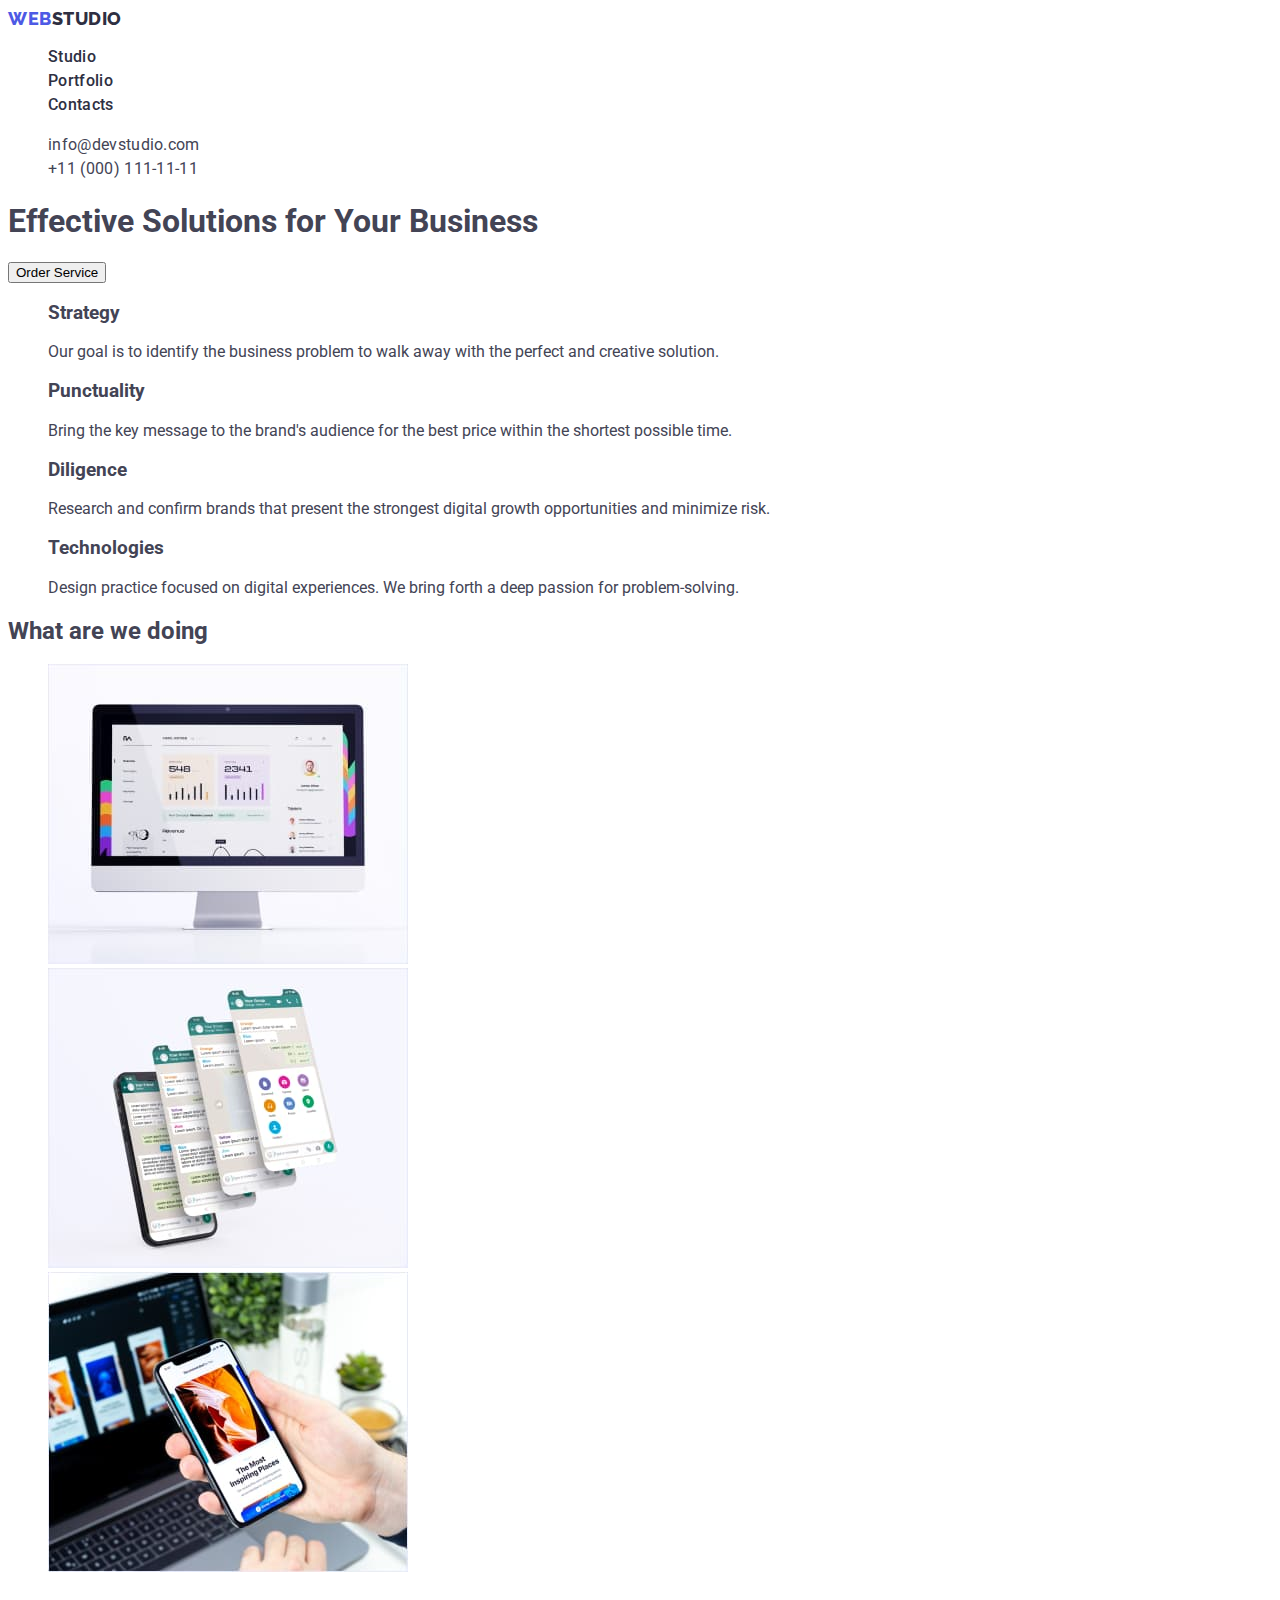
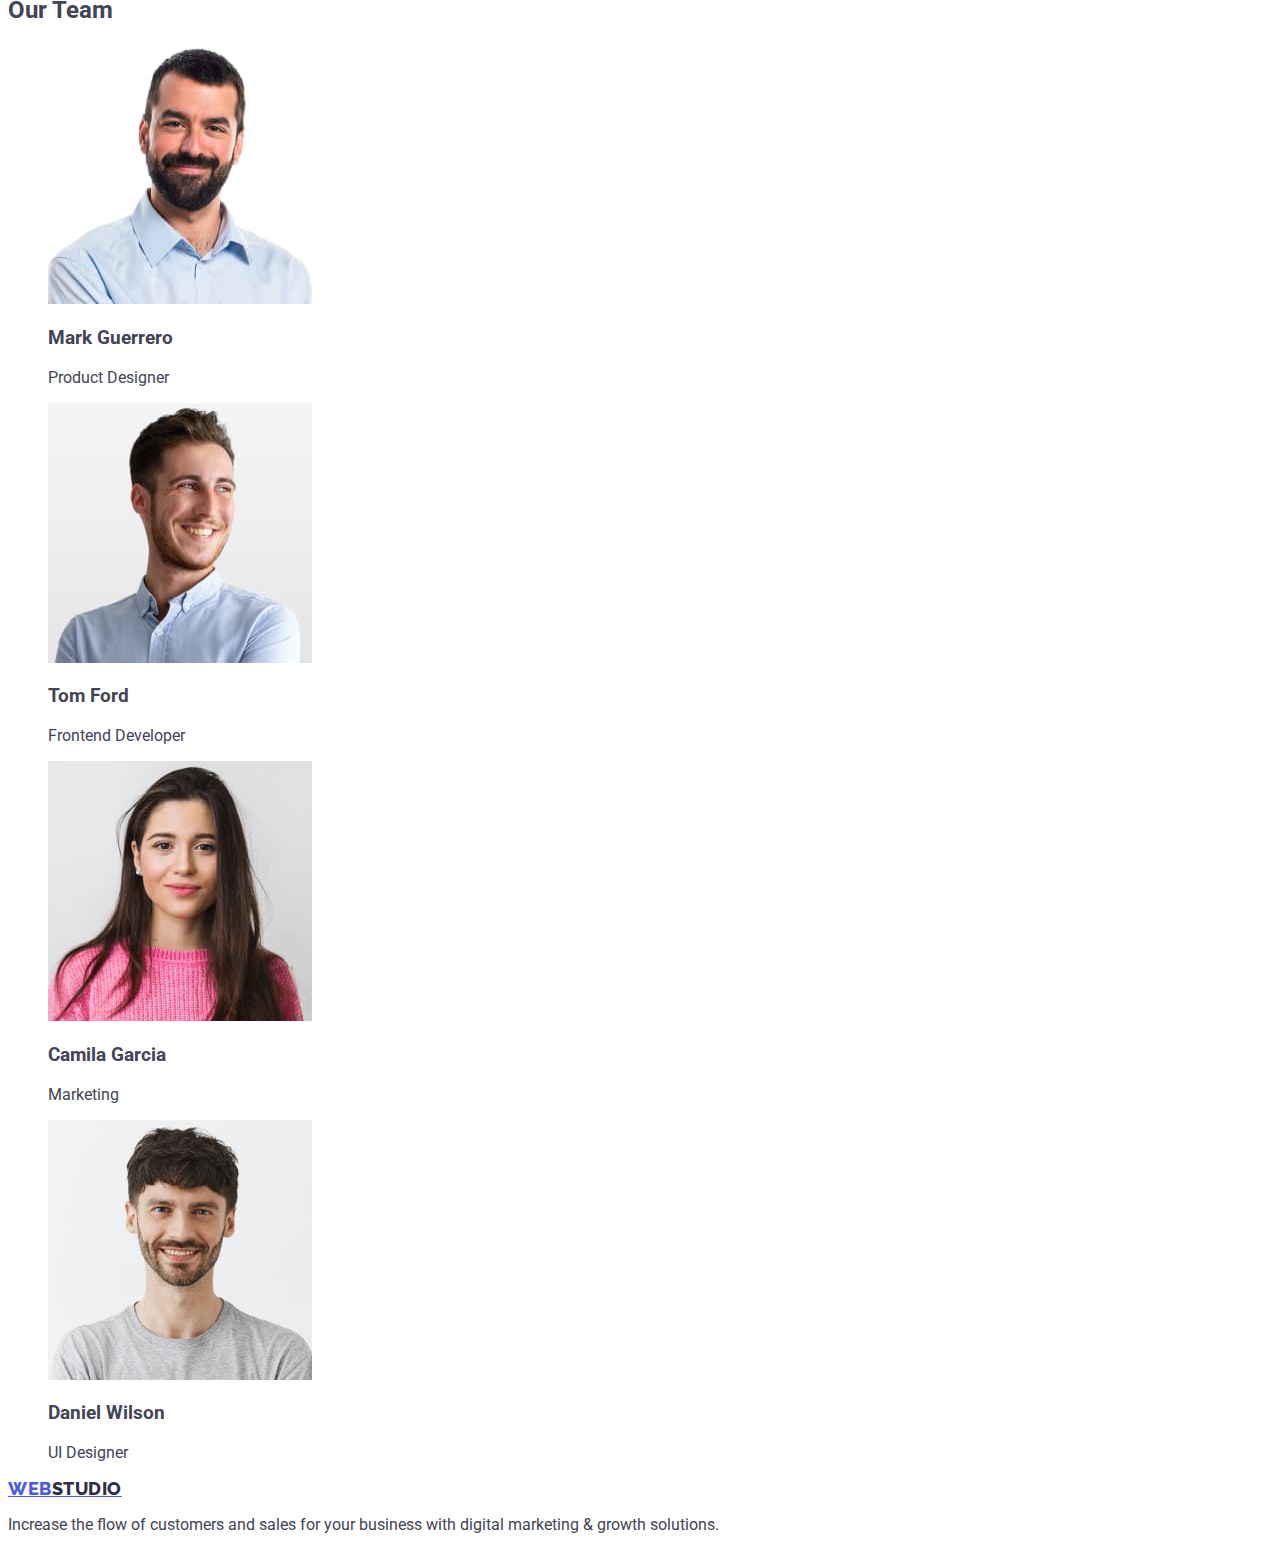
==== index.html @ cd7b29d9 "commit" ====
<!DOCTYPE html>
<html lang="en">
<head>
    <meta charset="UTF-8">
    <meta http-equiv="X-UA-Compatible" content="IE=edge">
    <meta name="viewport" content="width=device-width, initial-scale=1.0">
    <title>WebStudio</title>
    <link rel="preconnect" href="https://fonts.googleapis.com">
    <link rel="preconnect" href="https://fonts.gstatic.com" crossorigin>
    <link href="https://fonts.googleapis.com/css2?family=Raleway:wght@800&family=Roboto:wght@400;500;700;900&display=swap"
      rel="stylesheet">
    <link rel="stylesheet" href="./css/styles.css">
</head>
<body>
  <header class="page-header">
    <nav class="page-nav list">
    <a class="logo link" href="./index.html">Web<span class="logo-span">Studio</span></a>
    <ul class="menu list">
      <li class="menu-item">
        <a class="menu-link link" href="./index.html">Studio</a>
      </li>
      <li class="menu-item">
        <a class="menu-link link" href="./portfolio.html">Portfolio</a>
      </li>
      <li class="menu-item">
        <a class="menu-link link" href="">Contacts</a>
      </li>
    </ul>
    </nav>
    <address class="page-address">
<ul class="contact list">
  <li>
    <a class="contact-info link" href="mailto:info@devstudio.com">info@devstudio.com</a></li>
  <li>
    <a class="contact-info link" href="tel:+110001111111">+11 (000) 111-11-11</a></li>
</ul>
</address>
  </header>
  <main>
    <section>
<h1>Effective Solutions
for Your Business</h1>
<button class="modal-btn" type="button">Order Service</button>
    </section>
    <section>
      <h2 hidden></h2>
      <ul class="list">
        <li>
          <h3>Strategy</h3>
          <p>Our goal is to identify the business
          problem to walk away with the perfect and creative solution.</p>
        </li>
        <li>
          <h3>Punctuality</h3>
          <p>Bring the key message to the brand's audience for the best price within the shortest possible time.</p>
        </li>
        <li>
          <h3>Diligence</h3>
          <p>Research and confirm brands that present the strongest digital growth opportunities and minimize risk.</p>
        </li>
        <li>
          <h3>Technologies</h3>
          <p>Design practice focused on digital experiences. We bring forth a deep passion for problem-solving.</p>
        </li>
      </ul>
    </section>
    <section>
      <h2>What are we doing</h2>
      <ul class="list">
        <li>
         <img src="./images/section_3/img_1.jpg" alt="computer" width="360" height="300"></li>
        <li>
          <img src="./images/section_3/img_2.jpg" alt="application" width="360" height="300"></li>
        <li>
         <img src="./images/section_3/img_3.jpg" alt="telephone" width="360" height="300"></li>
      </ul>
    </section>
    <section>
      <h2>Our Team</h2>
      <ul class="list">
        <li>
          <img src="./images/team/mark_guerrero.jpg" alt="photo product designer" width="264" height="260">
          <h3>Mark Guerrero</h3>
          <p>Product Designer</p>
        </li>
        <li>
          <img src="./images/team/tom_ford.jpg" alt="photo frontend developer " width="264" height="260">
          <h3>Tom Ford</h3>
          <p>Frontend Developer</p>
          </li>
        <li>
          <img src="./images/team/camila_garcia.jpg" alt="photo marketing" width="264" height="260">
          <h3>Camila Garcia</h3>
          <p>Marketing</p>
        </li>
        <li>
          <img src="./images/team/daniel_wilson.jpg" alt="photo UI designer" width="264" height="260">
          <h3>Daniel Wilson</h3>
          <p>UI Designer</p>
        </li>
      </ul>
    </section>
  </main>
  <footer>
<a class="logo" href="./index.html">Web<span class="logo-span">Studio</span></a>
<p>Increase the flow of customers and sales for your business with digital marketing & growth solutions.</p>
  </footer>
</body>
</html>
---- css/styles.css ----
body {
font-family: "Roboto", sans-serif;
color: #434455; 
}
.list {
    list-style: none;
}
.link {
    text-decoration: none;
}
.logo {
font-family: 'Raleway', sans-serif;
font-weight: 800;
text-transform: uppercase;
font-size: 18px;
line-height: 1.17;
letter-spacing: 0.03em;
color: #4d5ae5;
}
.logo-span {

color:#2E2F42;
}
.menu-link {
Text style: Body Medium;
font-weight: 500;
Font family: 'Roboto', sans-serif;
Font size: 16px;
Line height: 24px;
line-height: 1.5;
Vertical align: Top;
letter-spacing: 0.02em;
color:#2e2f42;
}
.menu-link:hover,.menu-link:focus {
color: #404bbf;
}
.page-address {
font-style: normal;
Text style: Body;
Font family: Roboto;
Font style: Regular;
Font size: 16px;
Line height: 24px;
Line height: 128%;
Align: Left;
Vertical align: Top;
Letter spacing: 2%;
color: #434455;
}
.contact-info {
color: #434455;
line-height: 1.5;
letter-spacing: 0.02em;
}
.contact-info:hover, .contact-info:focus {
    color: #404bbf;
}
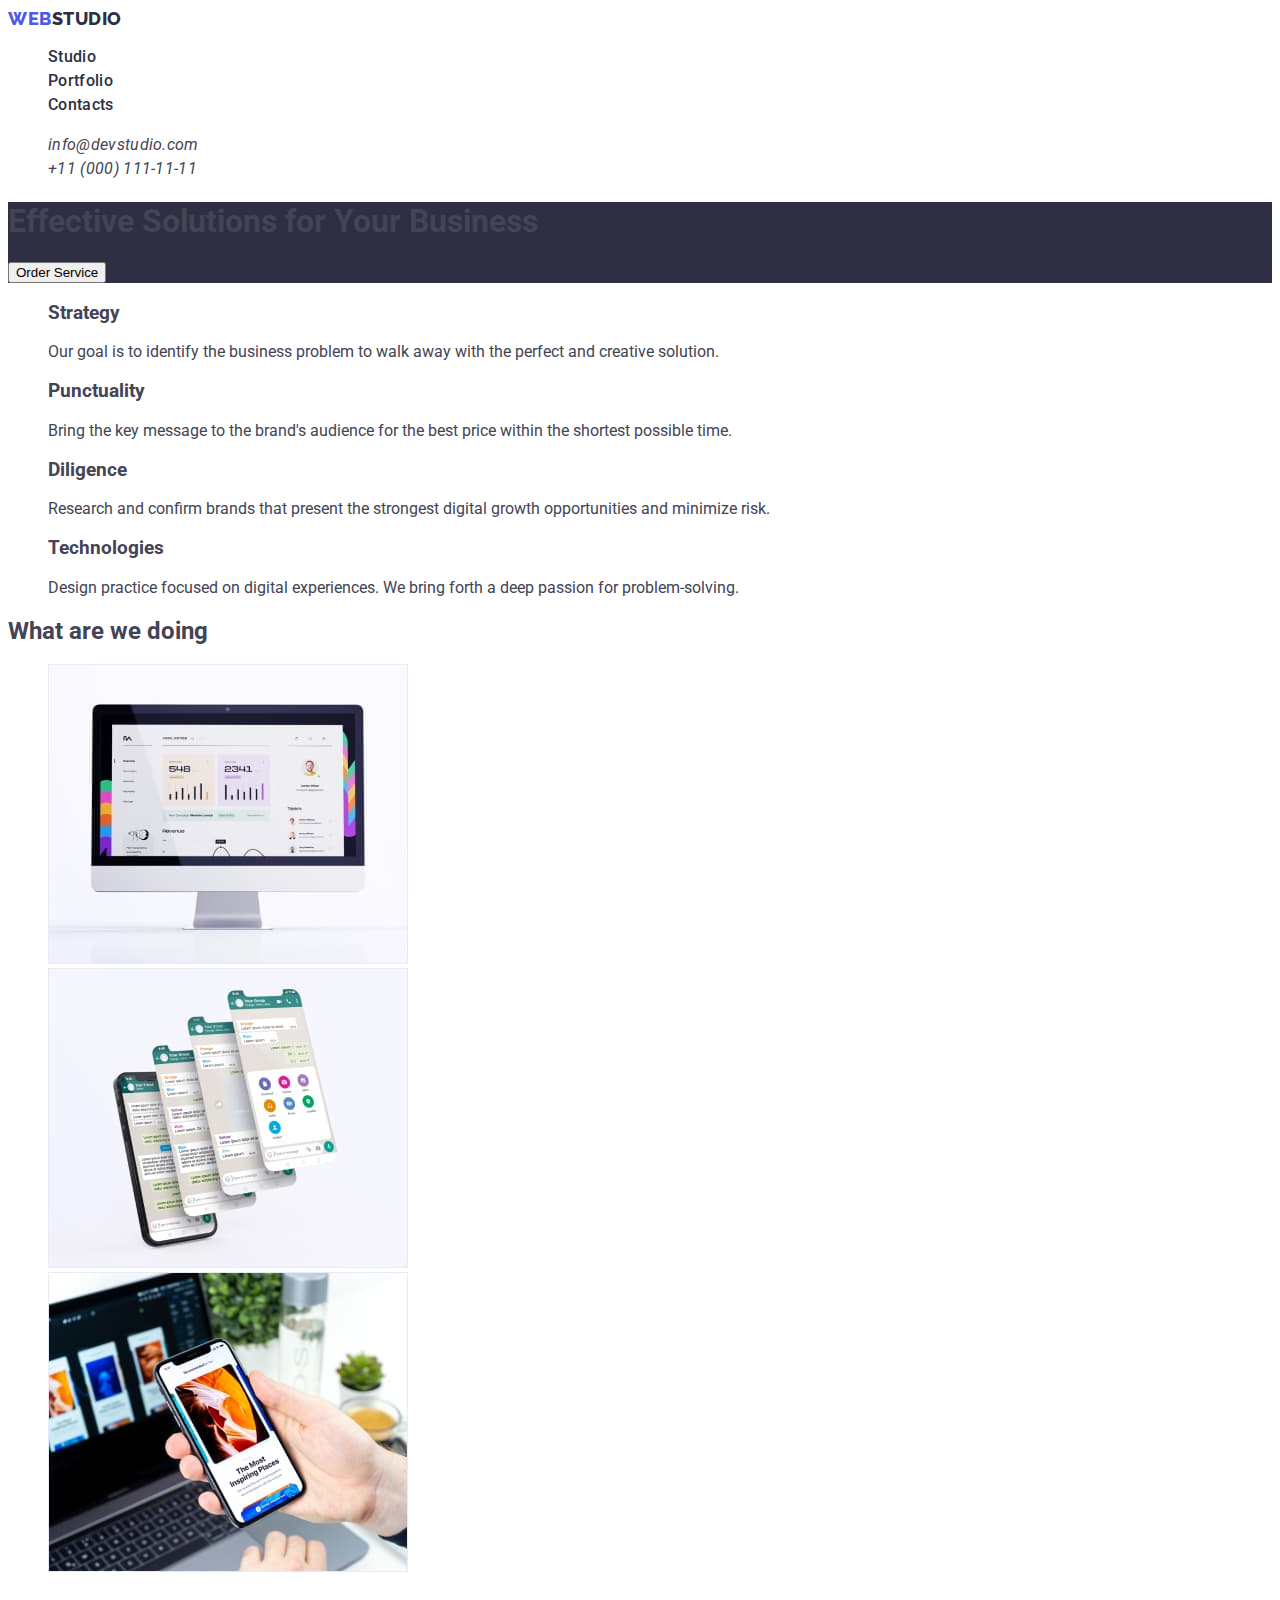
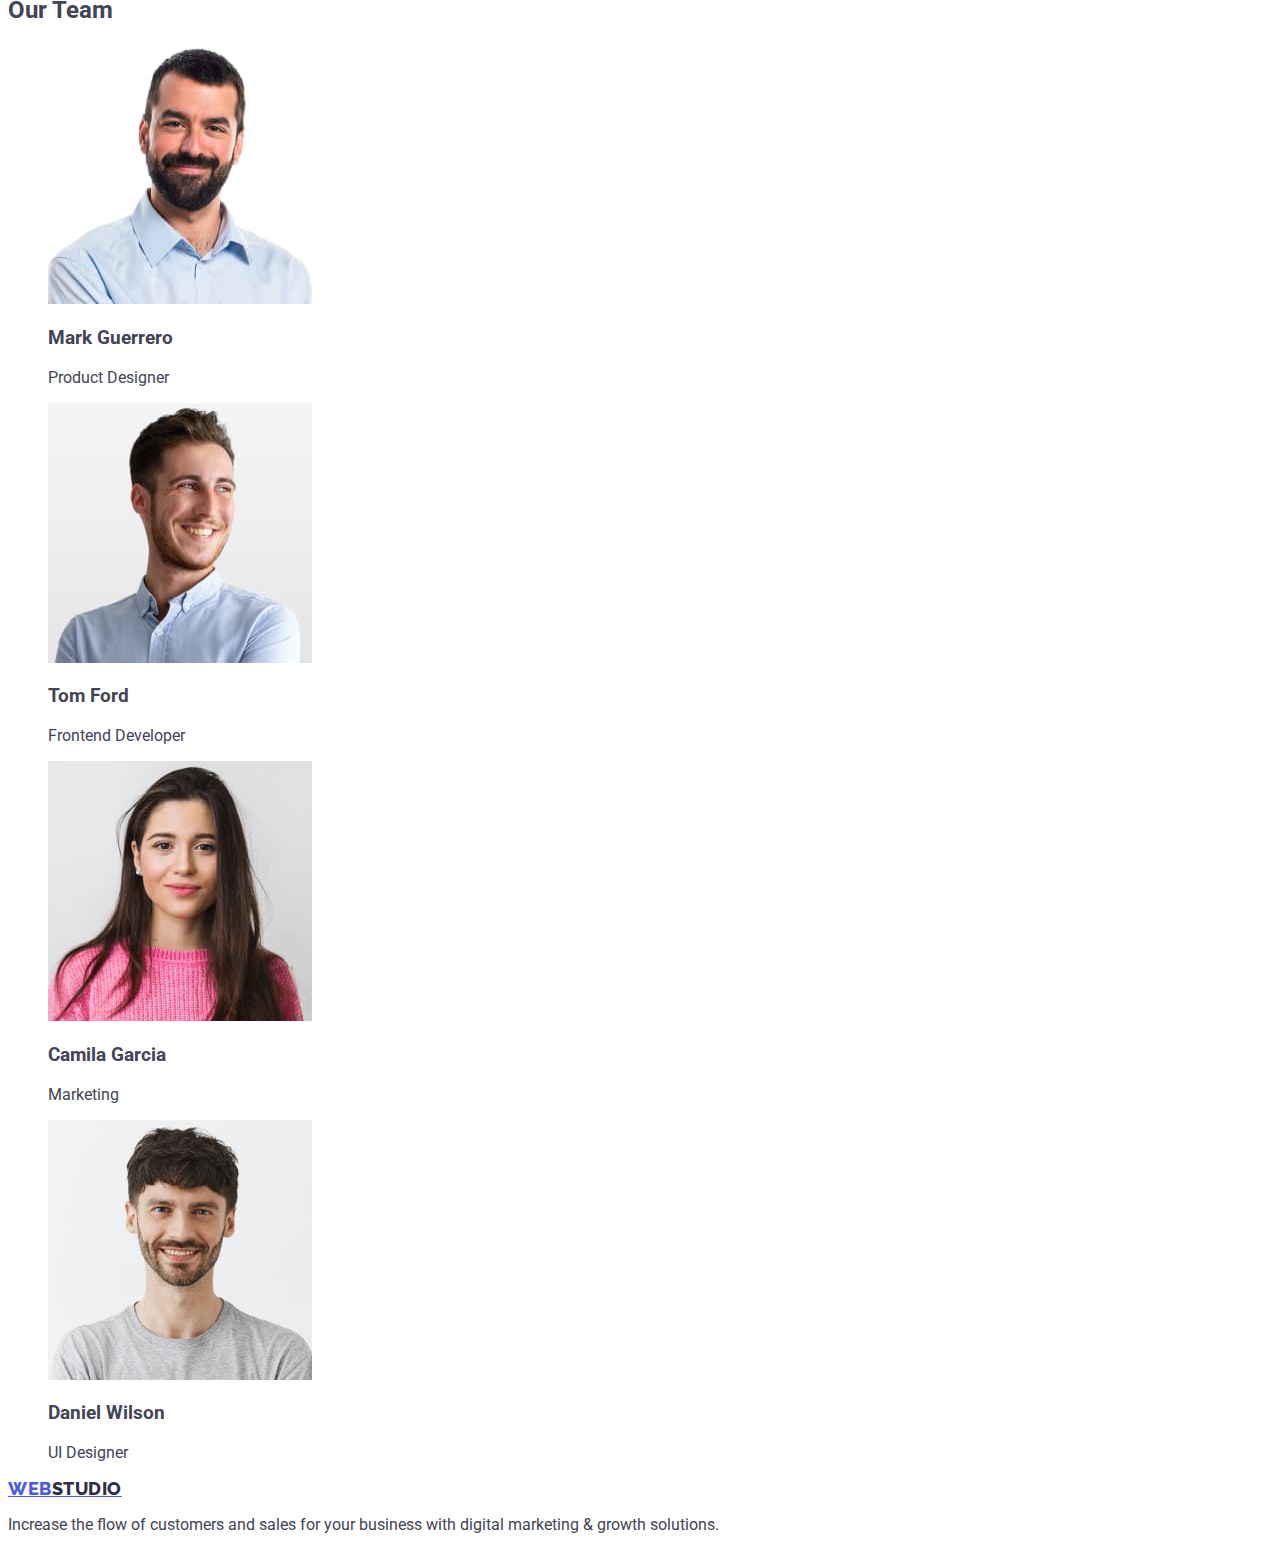
==== commit fe613107: "commit" ====
--- a/index.html
+++ b/index.html
@@ -37,8 +37,8 @@
 </address>
   </header>
   <main>
-    <section>
-<h1>Effective Solutions
+    <section class="hero">
+<h1 class="main title">Effective Solutions
 for Your Business</h1>
 <button class="modal-btn" type="button">Order Service</button>
     </section>
@@ -47,7 +47,7 @@
       <ul class="list">
         <li>
           <h3>Strategy</h3>
-          <p>Our goal is to identify the business
+          <p class="section descriprion">Our goal is to identify the business
           problem to walk away with the perfect and creative solution.</p>
         </li>
         <li>
--- a/css/styles.css
+++ b/css/styles.css
@@ -22,38 +22,51 @@
 color:#2E2F42;
 }
 .menu-link {
-Text style: Body Medium;
 font-weight: 500;
 Font family: 'Roboto', sans-serif;
 Font size: 16px;
 Line height: 24px;
 line-height: 1.5;
-Vertical align: Top;
 letter-spacing: 0.02em;
 color:#2e2f42;
 }
 .menu-link:hover,.menu-link:focus {
 color: #404bbf;
 }
-.page-address {
-font-style: normal;
-Text style: Body;
-Font family: Roboto;
-Font style: Regular;
+.contact-info {
+Font family: 'Roboto', sans-serif;
+color: #434455;
 Font size: 16px;
 Line height: 24px;
-Line height: 128%;
-Align: Left;
-Vertical align: Top;
-Letter spacing: 2%;
-color: #434455;
-}
-.contact-info {
-color: #434455;
 line-height: 1.5;
 letter-spacing: 0.02em;
 }
 .contact-info:hover, .contact-info:focus {
     color: #404bbf;
 }
-
+.hero {
+background-color:#2e2f42;
+}
+.main title {
+Font family: 'Roboto', sans-serif;
+Font size: 56px;
+Line height: 60px;
+Line height: 1,07;
+Letter spacing: 0.02em;
+text-align: center;
+color: #ffffff;
+}
+.modal-btn {
+Font family: 'Roboto', sans-serif;
+font-weight: 500
+Font size: 16px;
+Line height: 24px;
+Line height: 1,5;
+Vertical align: Center
+Letter spacing: 0.04em;
+cursor: pointer;
+}
+.modal-btn:hover,
+.modal-btn:focus {
+background-color: #4D5AE5;
+color: #FFFFFF;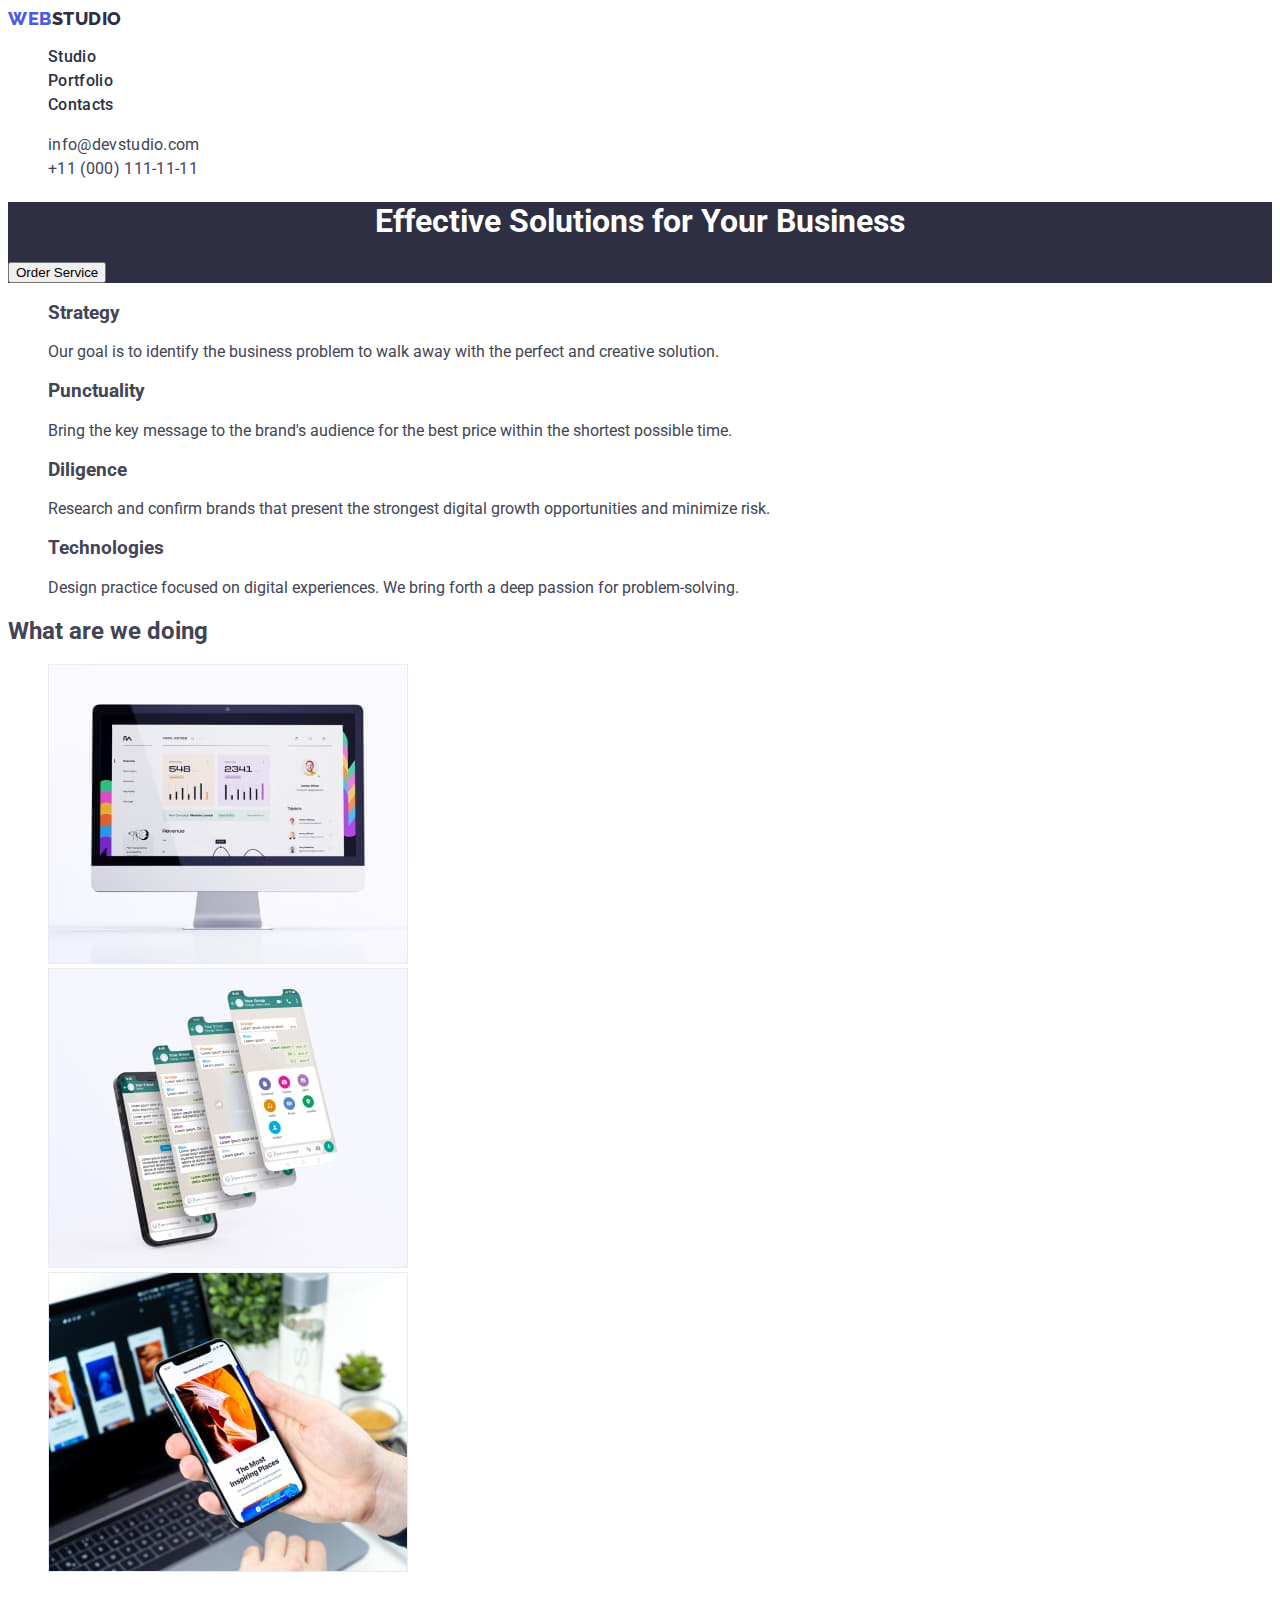
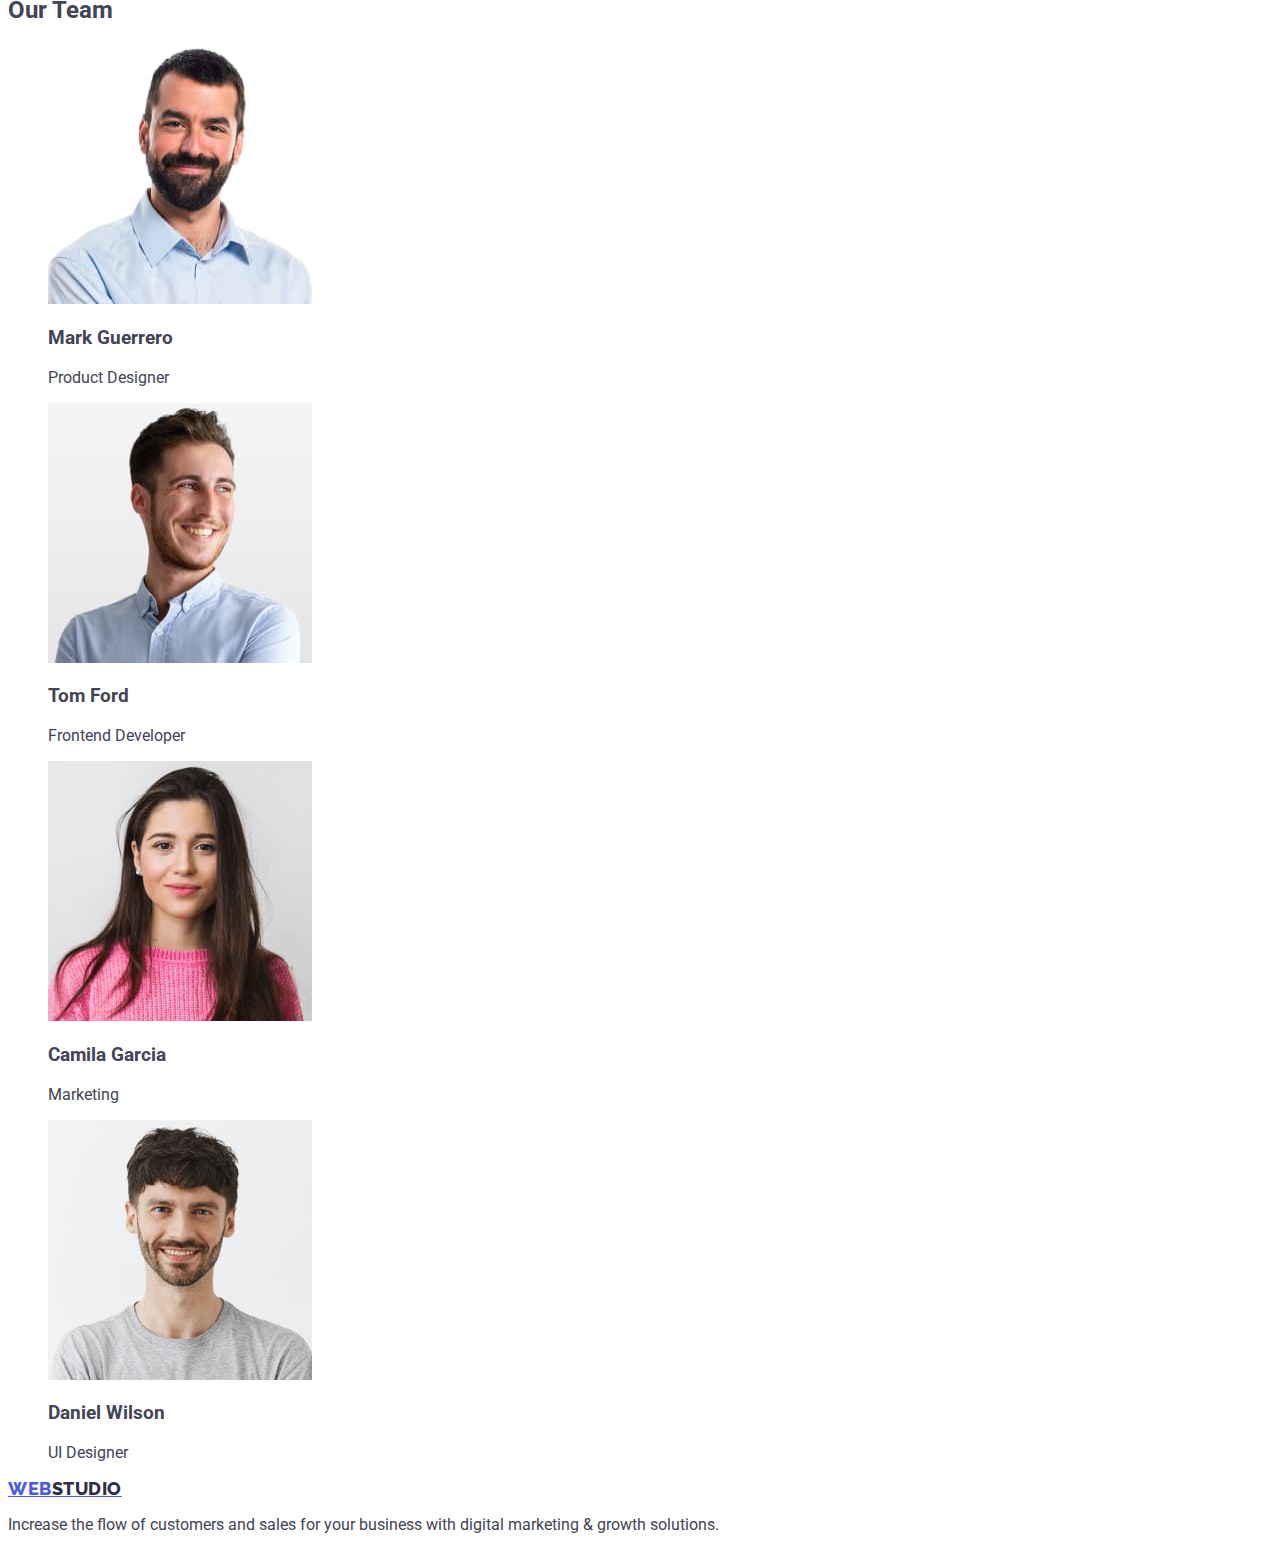
==== commit 4cd4d501: "commit" ====
--- a/index.html
+++ b/index.html
@@ -38,7 +38,7 @@
   </header>
   <main>
     <section class="hero">
-<h1 class="main title">Effective Solutions
+<h1 class="main-title">Effective Solutions
 for Your Business</h1>
 <button class="modal-btn" type="button">Order Service</button>
     </section>
--- a/css/styles.css
+++ b/css/styles.css
@@ -40,6 +40,7 @@
 Line height: 24px;
 line-height: 1.5;
 letter-spacing: 0.02em;
+font-style: normal;
 }
 .contact-info:hover, .contact-info:focus {
     color: #404bbf;
@@ -47,7 +48,7 @@
 .hero {
 background-color:#2e2f42;
 }
-.main title {
+.main-title {
 Font family: 'Roboto', sans-serif;
 Font size: 56px;
 Line height: 60px;
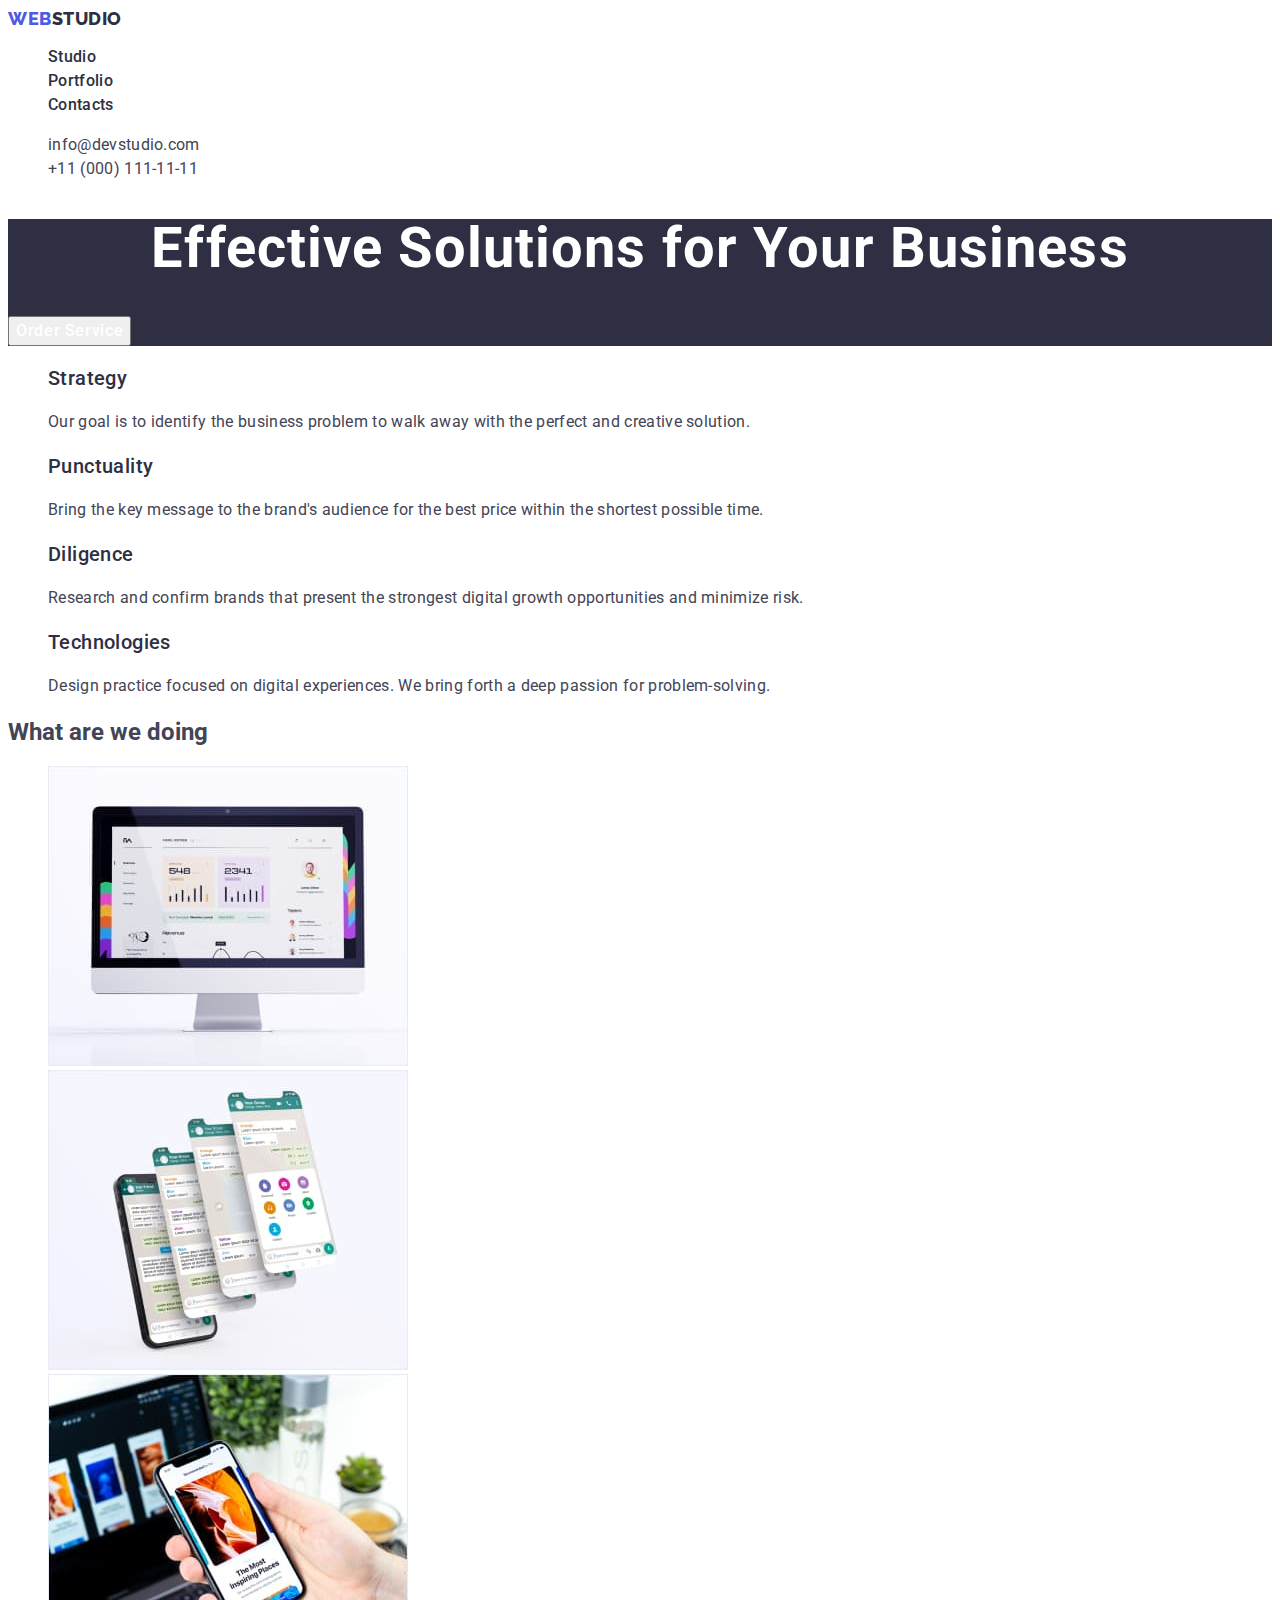
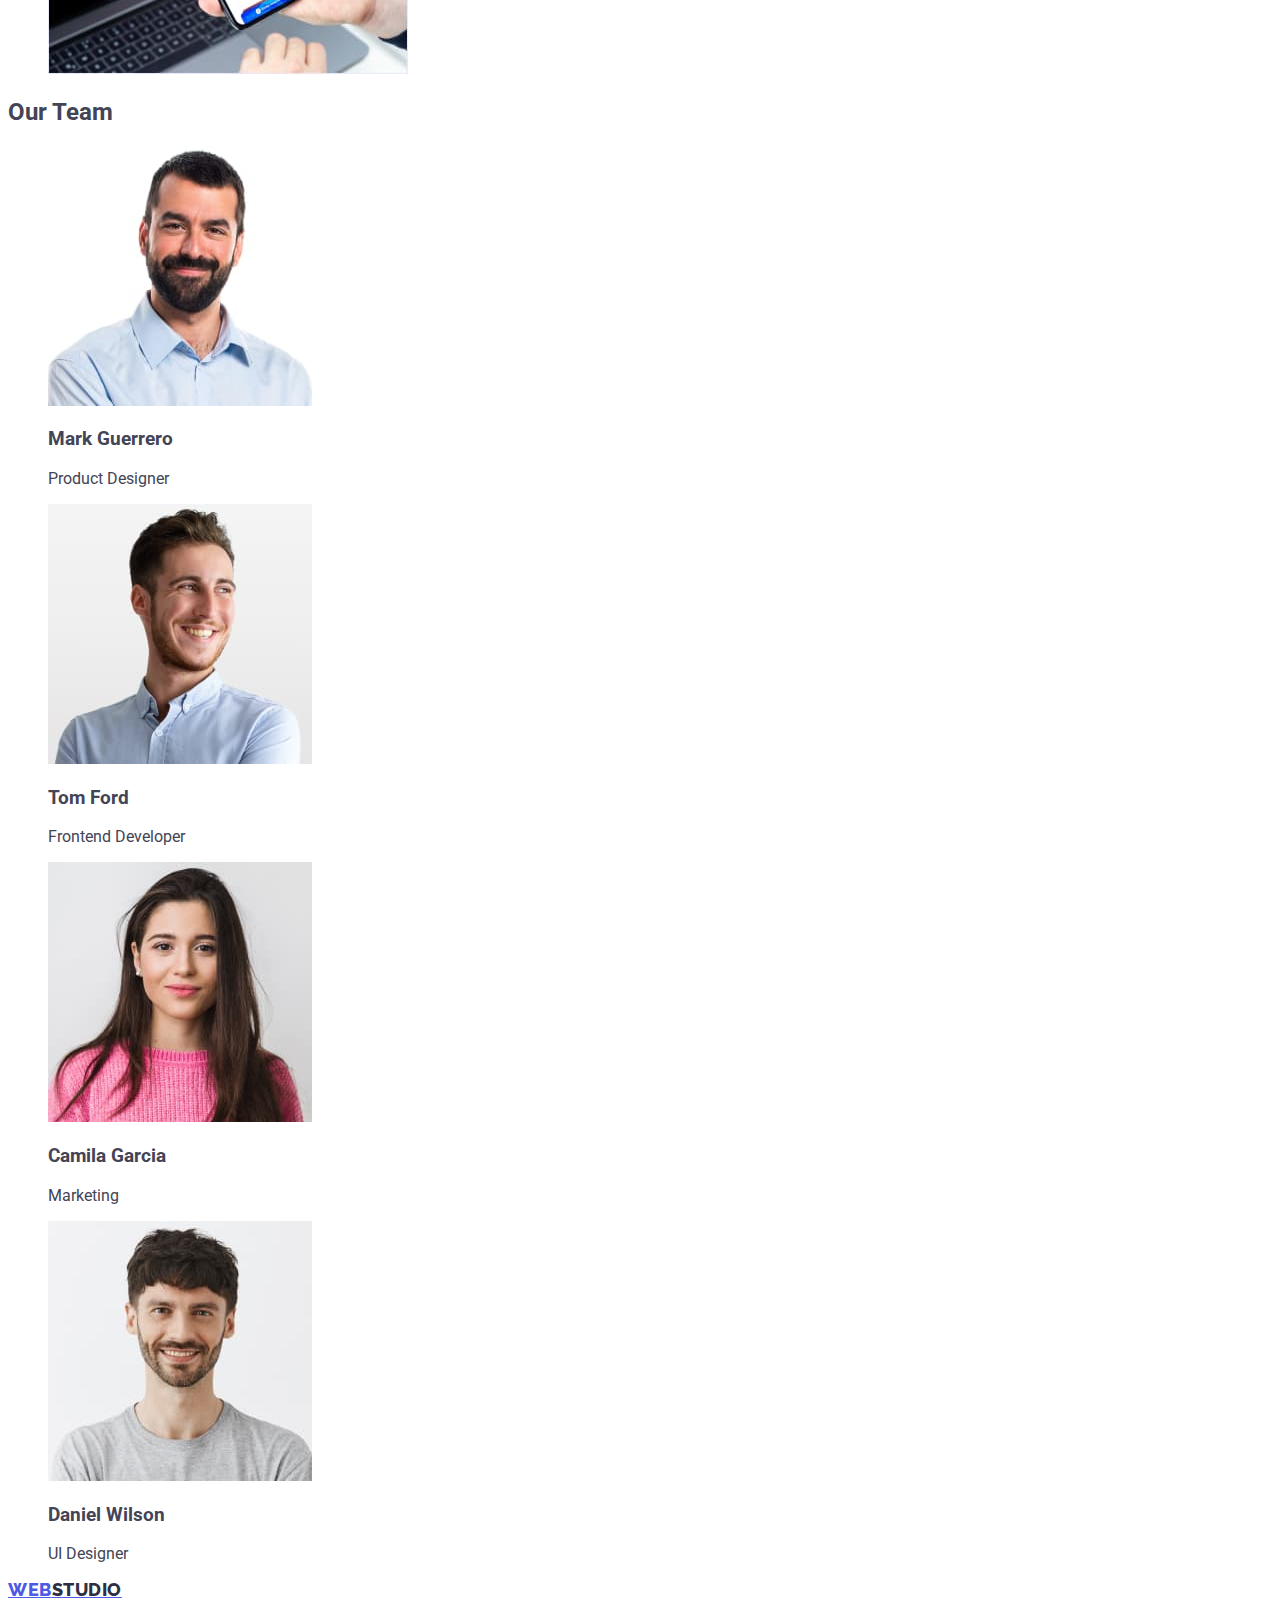
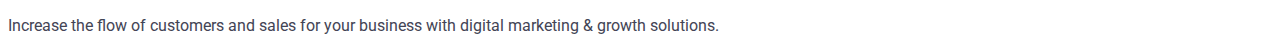
==== commit de01a66d: "commit" ====
--- a/index.html
+++ b/index.html
@@ -42,25 +42,25 @@
 for Your Business</h1>
 <button class="modal-btn" type="button">Order Service</button>
     </section>
-    <section>
+    <section class="solutions">
       <h2 hidden></h2>
       <ul class="list">
         <li>
-          <h3>Strategy</h3>
-          <p class="section descriprion">Our goal is to identify the business
+          <h3 class="name-decisions">Strategy</h3>
+          <p class="description-solutions">Our goal is to identify the business
           problem to walk away with the perfect and creative solution.</p>
         </li>
         <li>
-          <h3>Punctuality</h3>
-          <p>Bring the key message to the brand's audience for the best price within the shortest possible time.</p>
+          <h3 class="name-decisions">Punctuality</h3>
+          <p class="description-solutions">Bring the key message to the brand's audience for the best price within the shortest possible time.</p>
         </li>
         <li>
-          <h3>Diligence</h3>
-          <p>Research and confirm brands that present the strongest digital growth opportunities and minimize risk.</p>
+          <h3 class="name-decisions">Diligence</h3>
+          <p class="description-solutions">Research and confirm brands that present the strongest digital growth opportunities and minimize risk.</p>
         </li>
         <li>
-          <h3>Technologies</h3>
-          <p>Design practice focused on digital experiences. We bring forth a deep passion for problem-solving.</p>
+          <h3 class="name-decisions">Technologies</h3>
+          <p class="description-solutions">Design practice focused on digital experiences. We bring forth a deep passion for problem-solving.</p>
         </li>
       </ul>
     </section>
--- a/css/styles.css
+++ b/css/styles.css
@@ -8,66 +8,109 @@
 .link {
     text-decoration: none;
 }
+
+/* ==========Components =========*/ 
 .logo {
-font-family: 'Raleway', sans-serif;
-font-weight: 800;
-text-transform: uppercase;
-font-size: 18px;
-line-height: 1.17;
-letter-spacing: 0.03em;
-color: #4d5ae5;
+    font-family: 'Raleway', sans-serif;
+    font-weight: 800;
+    text-transform: uppercase;
+    font-size: 18px;
+    line-height: 1.17;
+    letter-spacing: 0.03em;
+    color: #4d5ae5;
 }
+
 .logo-span {
 
-color:#2E2F42;
+    color: #2E2F42;
 }
-.menu-link {
-font-weight: 500;
-Font family: 'Roboto', sans-serif;
-Font size: 16px;
-Line height: 24px;
-line-height: 1.5;
-letter-spacing: 0.02em;
-color:#2e2f42;
+/* ==========/Components =========*/
+/* ========== Hero =========*/
+.hero {
+    background-color: #2e2f42;
 }
-.menu-link:hover,.menu-link:focus {
-color: #404bbf;
-}
-.contact-info {
-Font family: 'Roboto', sans-serif;
-color: #434455;
-Font size: 16px;
-Line height: 24px;
-line-height: 1.5;
-letter-spacing: 0.02em;
-font-style: normal;
-}
-.contact-info:hover, .contact-info:focus {
-    color: #404bbf;
-}
-.hero {
-background-color:#2e2f42;
-}
+
 .main-title {
 Font family: 'Roboto', sans-serif;
-Font size: 56px;
-Line height: 60px;
-Line height: 1,07;
-Letter spacing: 0.02em;
+font-size: 56px;
+line-height: 60px;
+line-height: 1.07;
+letter-spacing: 0.02em;
 text-align: center;
 color: #ffffff;
 }
+
 .modal-btn {
-Font family: 'Roboto', sans-serif;
-font-weight: 500
-Font size: 16px;
-Line height: 24px;
-Line height: 1,5;
-Vertical align: Center
-Letter spacing: 0.04em;
+font-family: 'Roboto', sans-serif;
+font-weight: 500;
+font-size: 16px;
+line-height: 24px;
+line-height: 1.5;
+Vertical align: Center;
+letter-spacing: 0.04em;
 cursor: pointer;
+color: #FFFFFF;
 }
+
 .modal-btn:hover,
 .modal-btn:focus {
-background-color: #4D5AE5;
-color: #FFFFFF;+    background-color: #4D5AE5;
+    color: #FFFFFF;
+}
+/* ========== /Hero =========*/
+
+
+/* ========== Header =========*/
+.menu-link {
+    font-weight: 500;
+    Font family: 'Roboto', sans-serif;
+    Font size: 16px;
+    Line height: 24px;
+    line-height: 1.5;
+    letter-spacing: 0.02em;
+    color: #2e2f42;
+}
+
+.menu-link:hover,
+.menu-link:focus {
+    color: #404bbf;
+}
+
+.page-address {
+    font-style: normal;
+}
+
+.contact-info {
+    Font family: 'Roboto', sans-serif;
+    color: #434455;
+    Font size: 16px;
+    Line height: 24px;
+    line-height: 1.5;
+    letter-spacing: 0.02em;
+}
+
+.contact-info:hover,
+.contact-info:focus {
+    color: #404bbf;
+}
+/* ========== /Header =========*/
+
+.name-decisions {
+font-family: 'Roboto', sans-serif;
+font-weight: 500;
+font-size: 20px;
+line-height: 24px;
+line-height: 1.2;
+Align: Left;
+letter-spacing: 0.02em;
+color: #2e2f42;
+}
+.description-solutions {
+font-family: 'Roboto', sans-serif;
+font-size:16px;
+Line height: 24px;
+line-height: 1.5;
+Align: Left;
+letter-spacing: 0.02em;
+color: #434455;
+}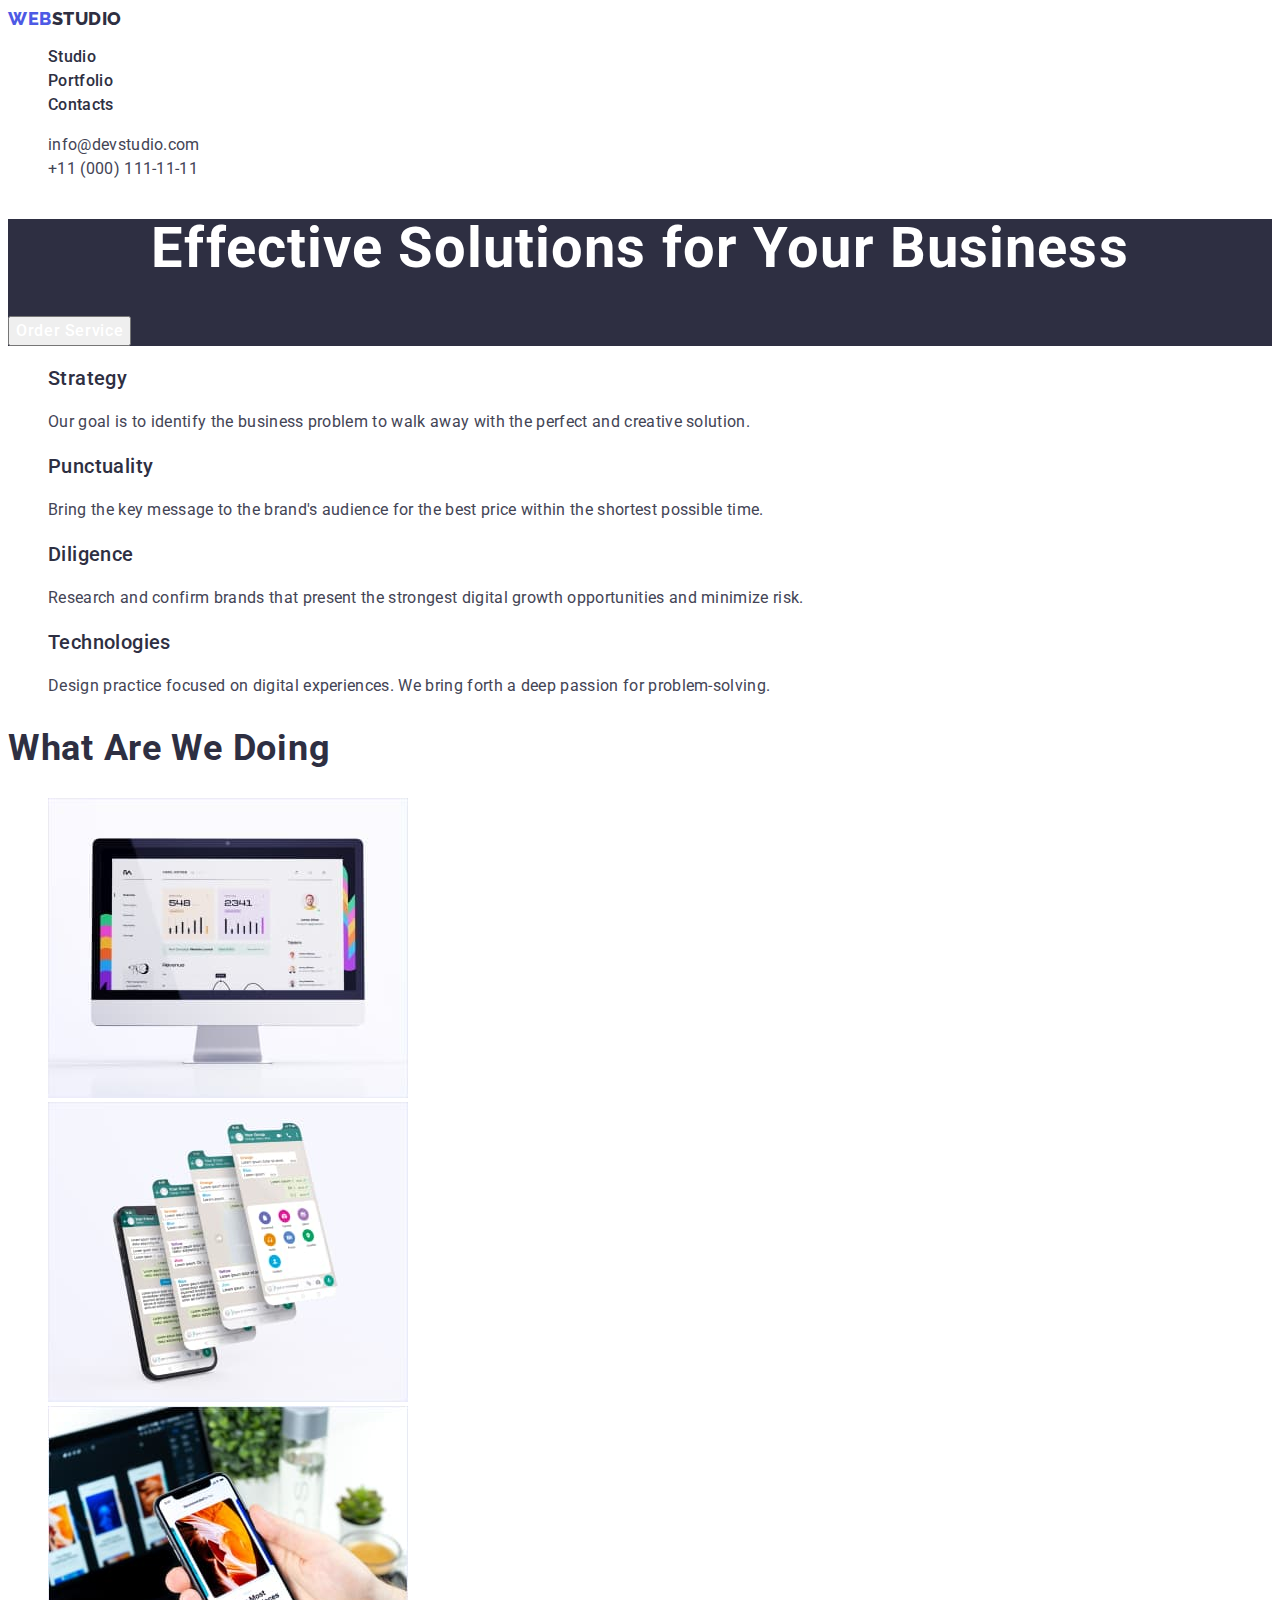
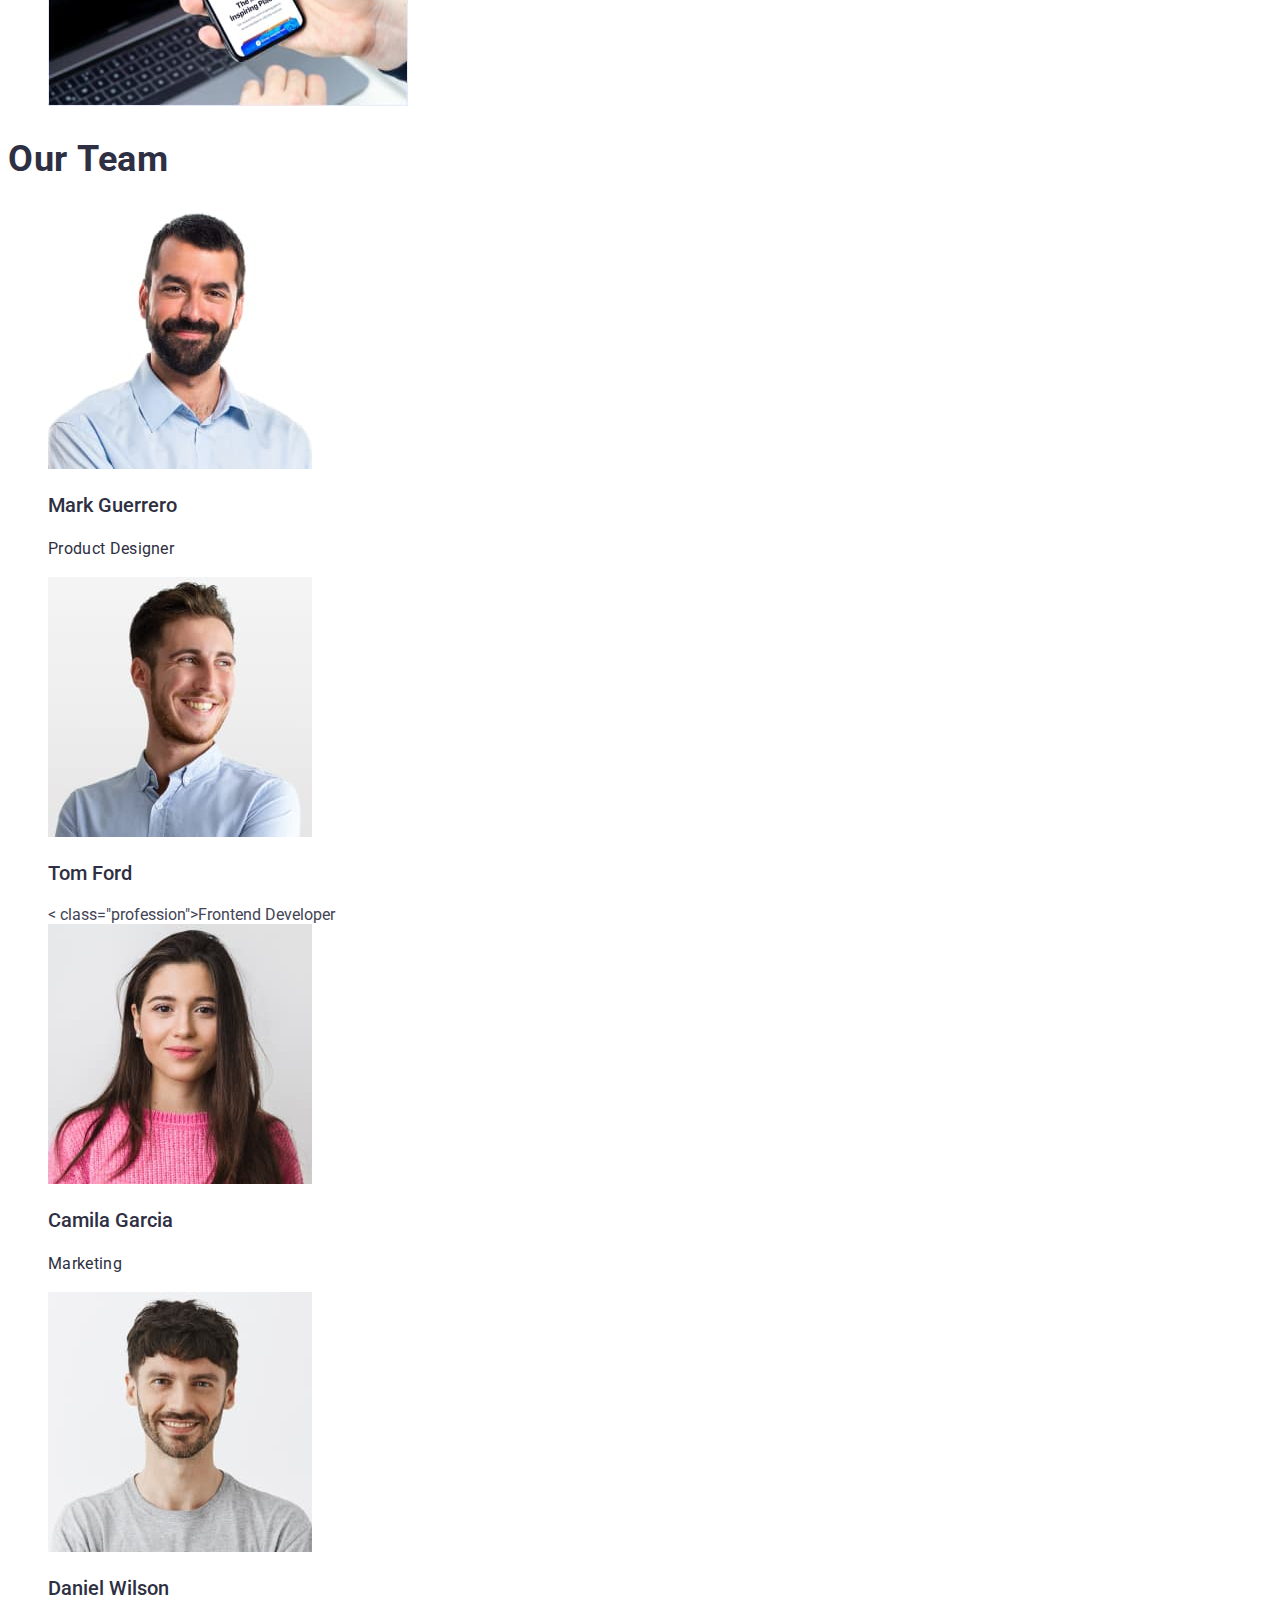
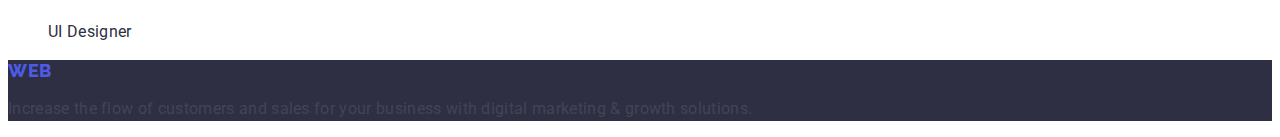
==== commit f5e4ddb7: "commit finich" ====
--- a/index.html
+++ b/index.html
@@ -64,10 +64,10 @@
         </li>
       </ul>
     </section>
-    <section>
-      <h2>What are we doing</h2>
+    <section class="our-solutions">
+      <h2 class="work-options">What are we doing</h2>
       <ul class="list">
-        <li>
+        <li class="photos-works">
          <img src="./images/section_3/img_1.jpg" alt="computer" width="360" height="300"></li>
         <li>
           <img src="./images/section_3/img_2.jpg" alt="application" width="360" height="300"></li>
@@ -75,35 +75,35 @@
          <img src="./images/section_3/img_3.jpg" alt="telephone" width="360" height="300"></li>
       </ul>
     </section>
-    <section>
-      <h2>Our Team</h2>
+    <section class="our-team">
+      <h2 class="team">Our Team</h2>
       <ul class="list">
-        <li>
+        <li class="team-description">
           <img src="./images/team/mark_guerrero.jpg" alt="photo product designer" width="264" height="260">
-          <h3>Mark Guerrero</h3>
-          <p>Product Designer</p>
+          <h3 class="name">Mark Guerrero</h3>
+          <p class="profession">Product Designer</p>
         </li>
         <li>
           <img src="./images/team/tom_ford.jpg" alt="photo frontend developer " width="264" height="260">
-          <h3>Tom Ford</h3>
-          <p>Frontend Developer</p>
+          <h3 class="name">Tom Ford</h3>
+          < class="profession">Frontend Developer</>
           </li>
         <li>
           <img src="./images/team/camila_garcia.jpg" alt="photo marketing" width="264" height="260">
-          <h3>Camila Garcia</h3>
-          <p>Marketing</p>
+          <h3 class="name">Camila Garcia</h3>
+          <p class="profession">Marketing</p>
         </li>
         <li>
           <img src="./images/team/daniel_wilson.jpg" alt="photo UI designer" width="264" height="260">
-          <h3>Daniel Wilson</h3>
-          <p>UI Designer</p>
+          <h3 class="name">Daniel Wilson</h3>
+          <p class="profession">UI Designer</p>
         </li>
       </ul>
     </section>
   </main>
-  <footer>
-<a class="logo" href="./index.html">Web<span class="logo-span">Studio</span></a>
-<p>Increase the flow of customers and sales for your business with digital marketing & growth solutions.</p>
+  <footer class="page-footer">
+<a class="logo link" href="./index.html">Web<span class="logo-span">Studio</span></a>
+<p class="goal">Increase the flow of customers and sales for your business with digital marketing & growth solutions.</p>
   </footer>
 </body>
 </html>--- a/css/styles.css
+++ b/css/styles.css
@@ -107,10 +107,65 @@
 }
 .description-solutions {
 font-family: 'Roboto', sans-serif;
-font-size:16px;
-Line height: 24px;
+font-size: 16px;
+line-height: 24px;
 line-height: 1.5;
 Align: Left;
 letter-spacing: 0.02em;
 color: #434455;
-}+}
+.work-options {
+font-family: 'Roboto', sans-serif;
+font-size: 36px;
+line-height: 40px;
+line-height: 1,1;
+Align: Center;
+text-transform: capitalize;
+letter-spacing: 0.02em;
+color: #2e2f42;
+}
+
+
+.team {
+font-family: 'Roboto', sans-serif;
+font-size: 36px;
+line-height: 40px;
+line-height: 1.1;
+Align: Center;
+letter-spacing: 0.02em;
+color: #2e2f42;
+}
+.name {
+font-family: 'Roboto', sans-serif;
+font-weight: 500;
+font-size: 20px;
+line-height: 24px;
+line-height: 1.2;
+Align: Center
+letter-spacing: 0.02em;
+color: #2e2f42;
+}
+.profession {
+font-family: 'Roboto', sans-serif;
+font-size: 16px;
+line-height: 24px;
+line-height: 1.5;
+Align: Center;
+letter-spacing: 0.02em;
+color: #2e2f42;
+}
+
+.page-footer {
+background-color: #2e2f42;
+}
+
+.goal {
+font-family: 'Roboto', sans-serif;
+font-size: 16px; 
+line-height: 24px;
+line-height: 1.5;
+Align: Left;
+letter-spacing: 0.02em;
+}
+
+
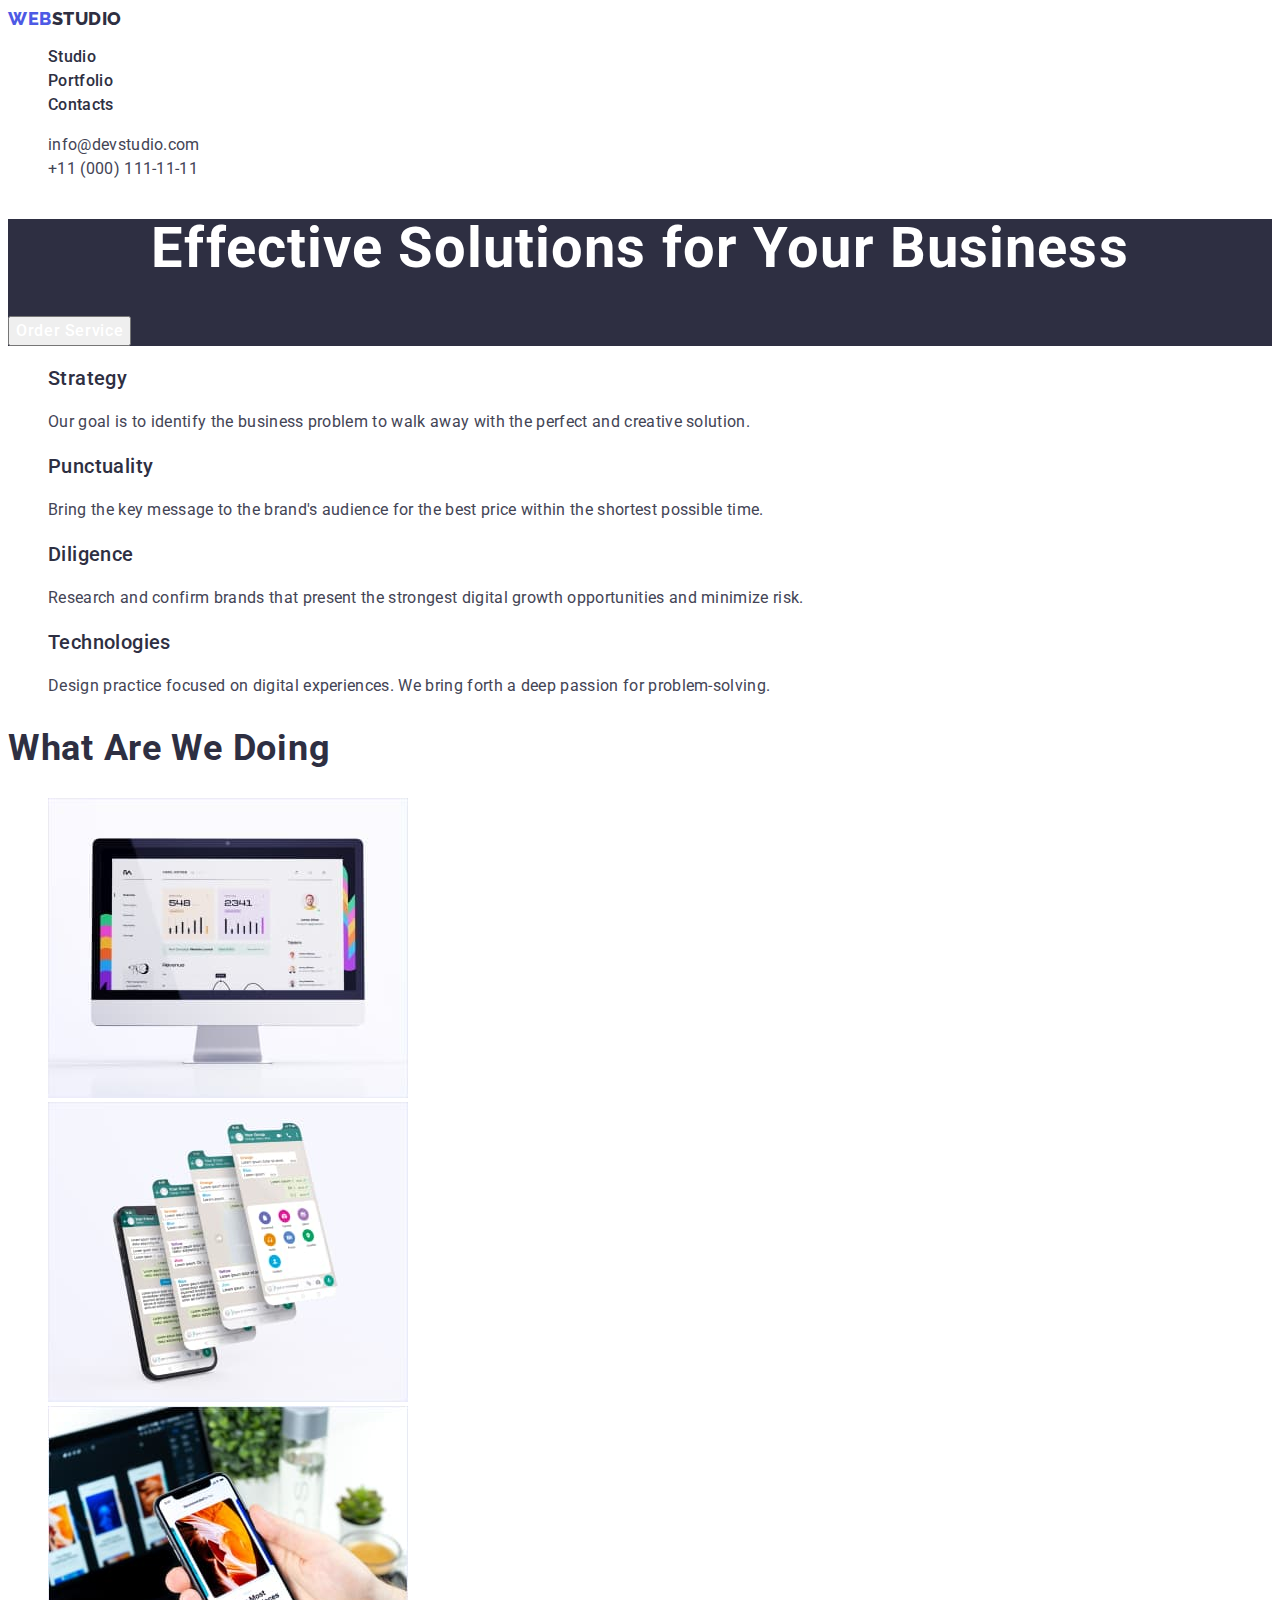
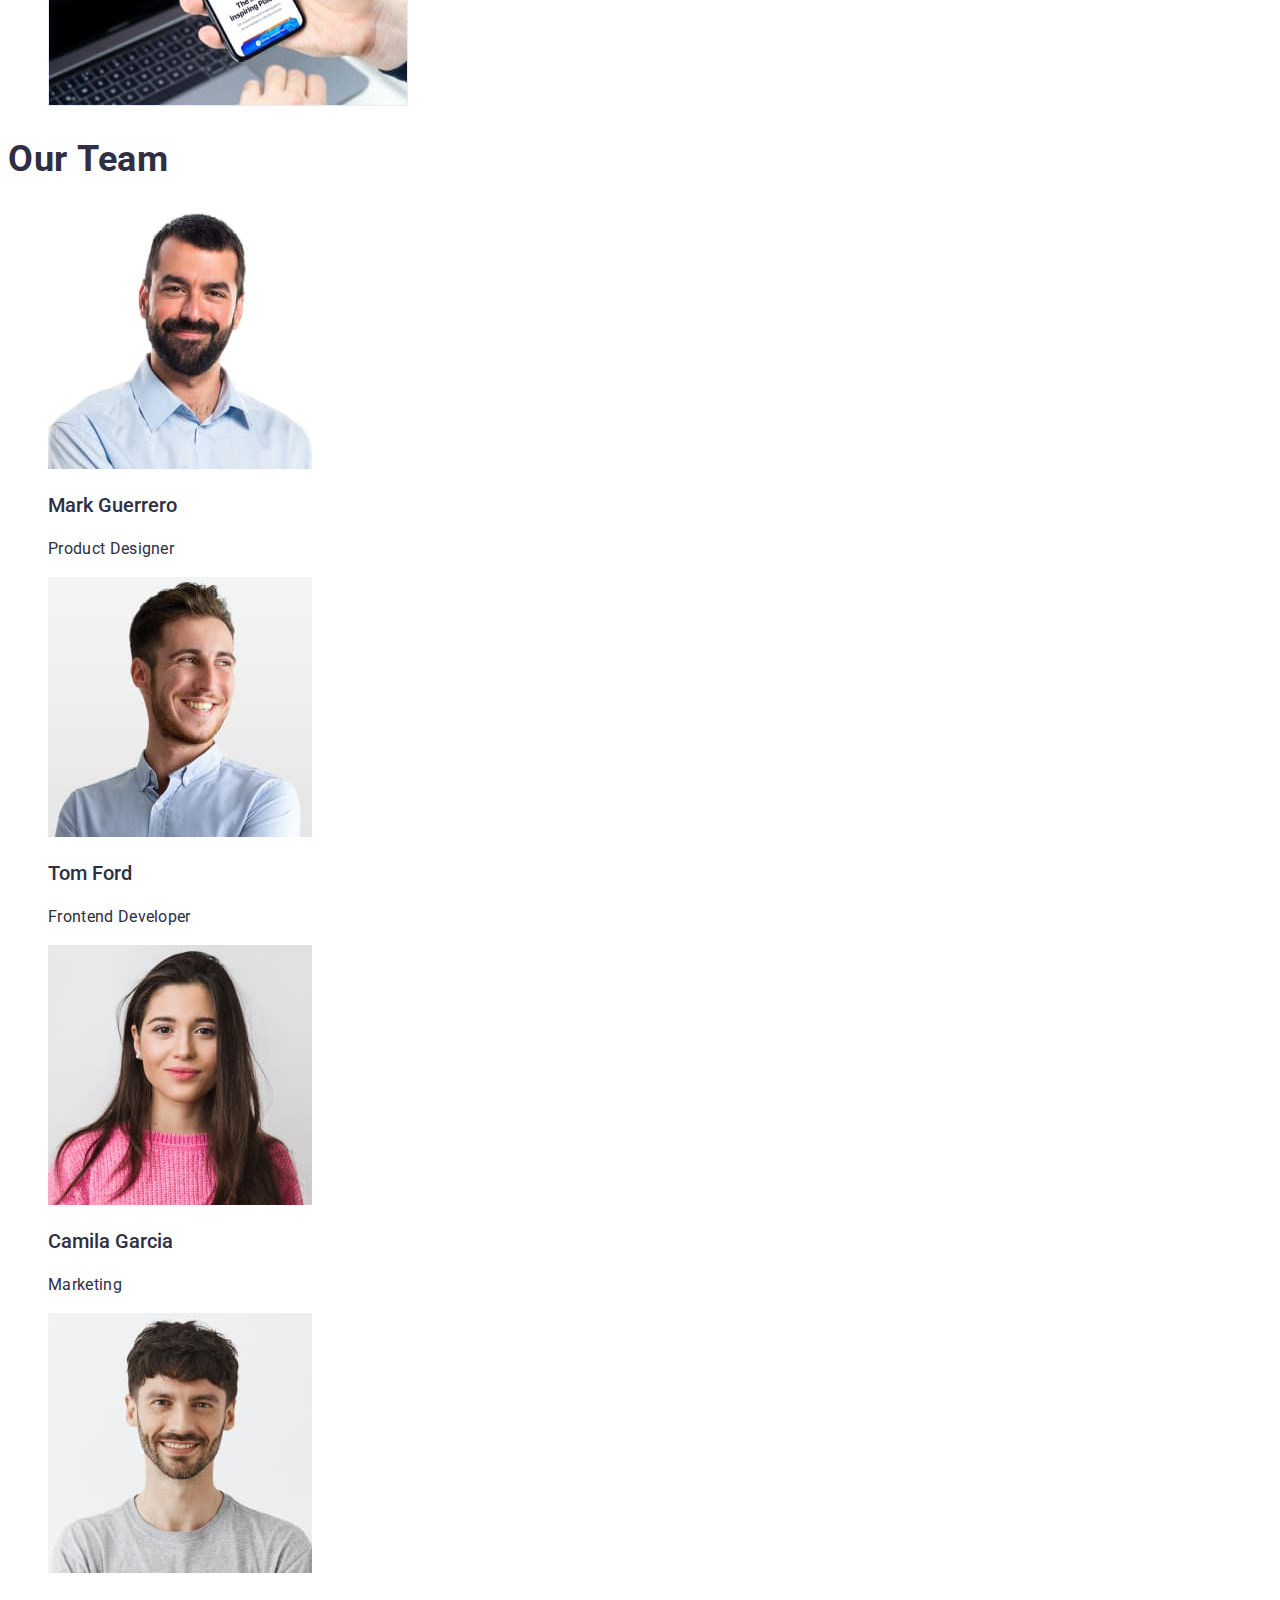
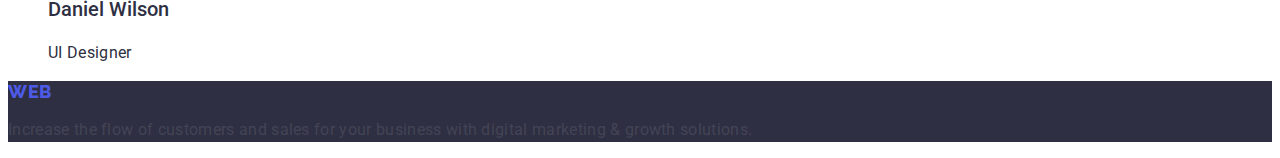
==== commit f111d09f: "commit" ====
--- a/index.html
+++ b/index.html
@@ -86,7 +86,7 @@
         <li>
           <img src="./images/team/tom_ford.jpg" alt="photo frontend developer " width="264" height="260">
           <h3 class="name">Tom Ford</h3>
-          < class="profession">Frontend Developer</>
+          <p class="profession">Frontend Developer</p>
           </li>
         <li>
           <img src="./images/team/camila_garcia.jpg" alt="photo marketing" width="264" height="260">
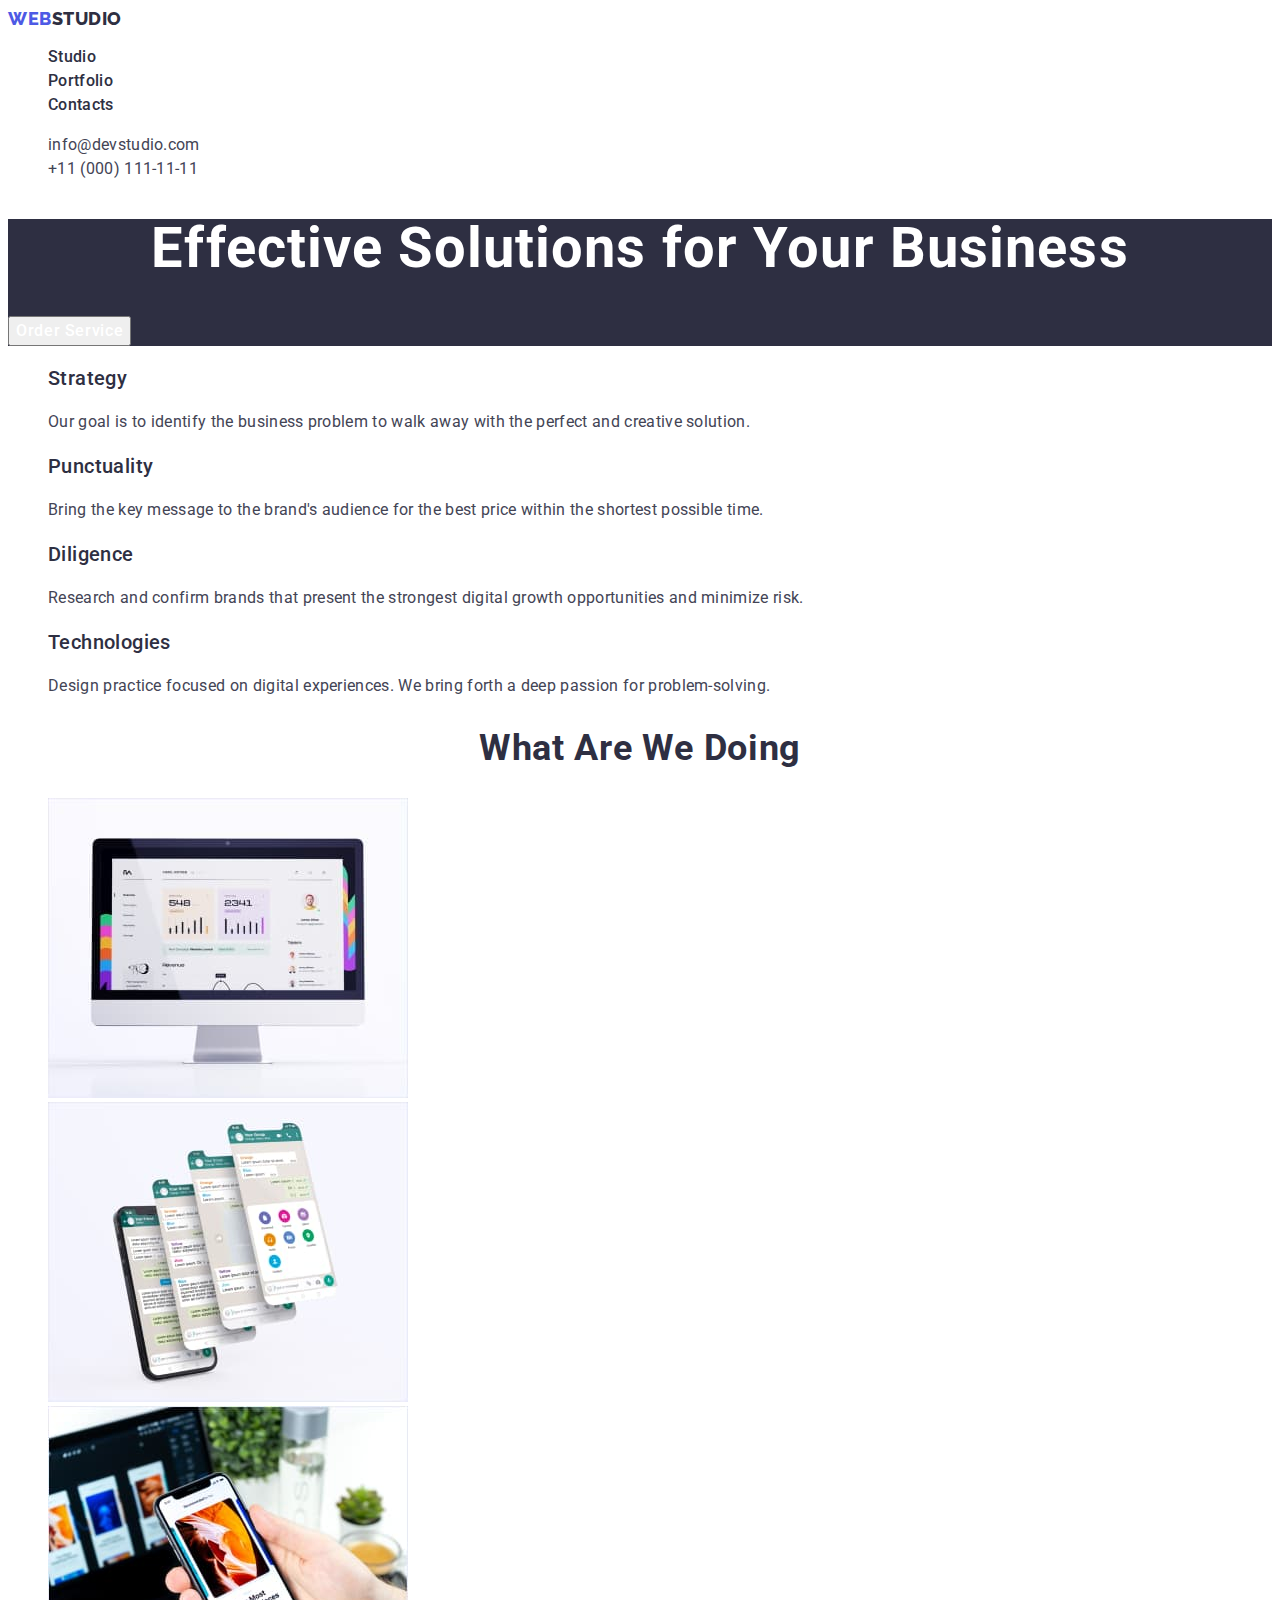
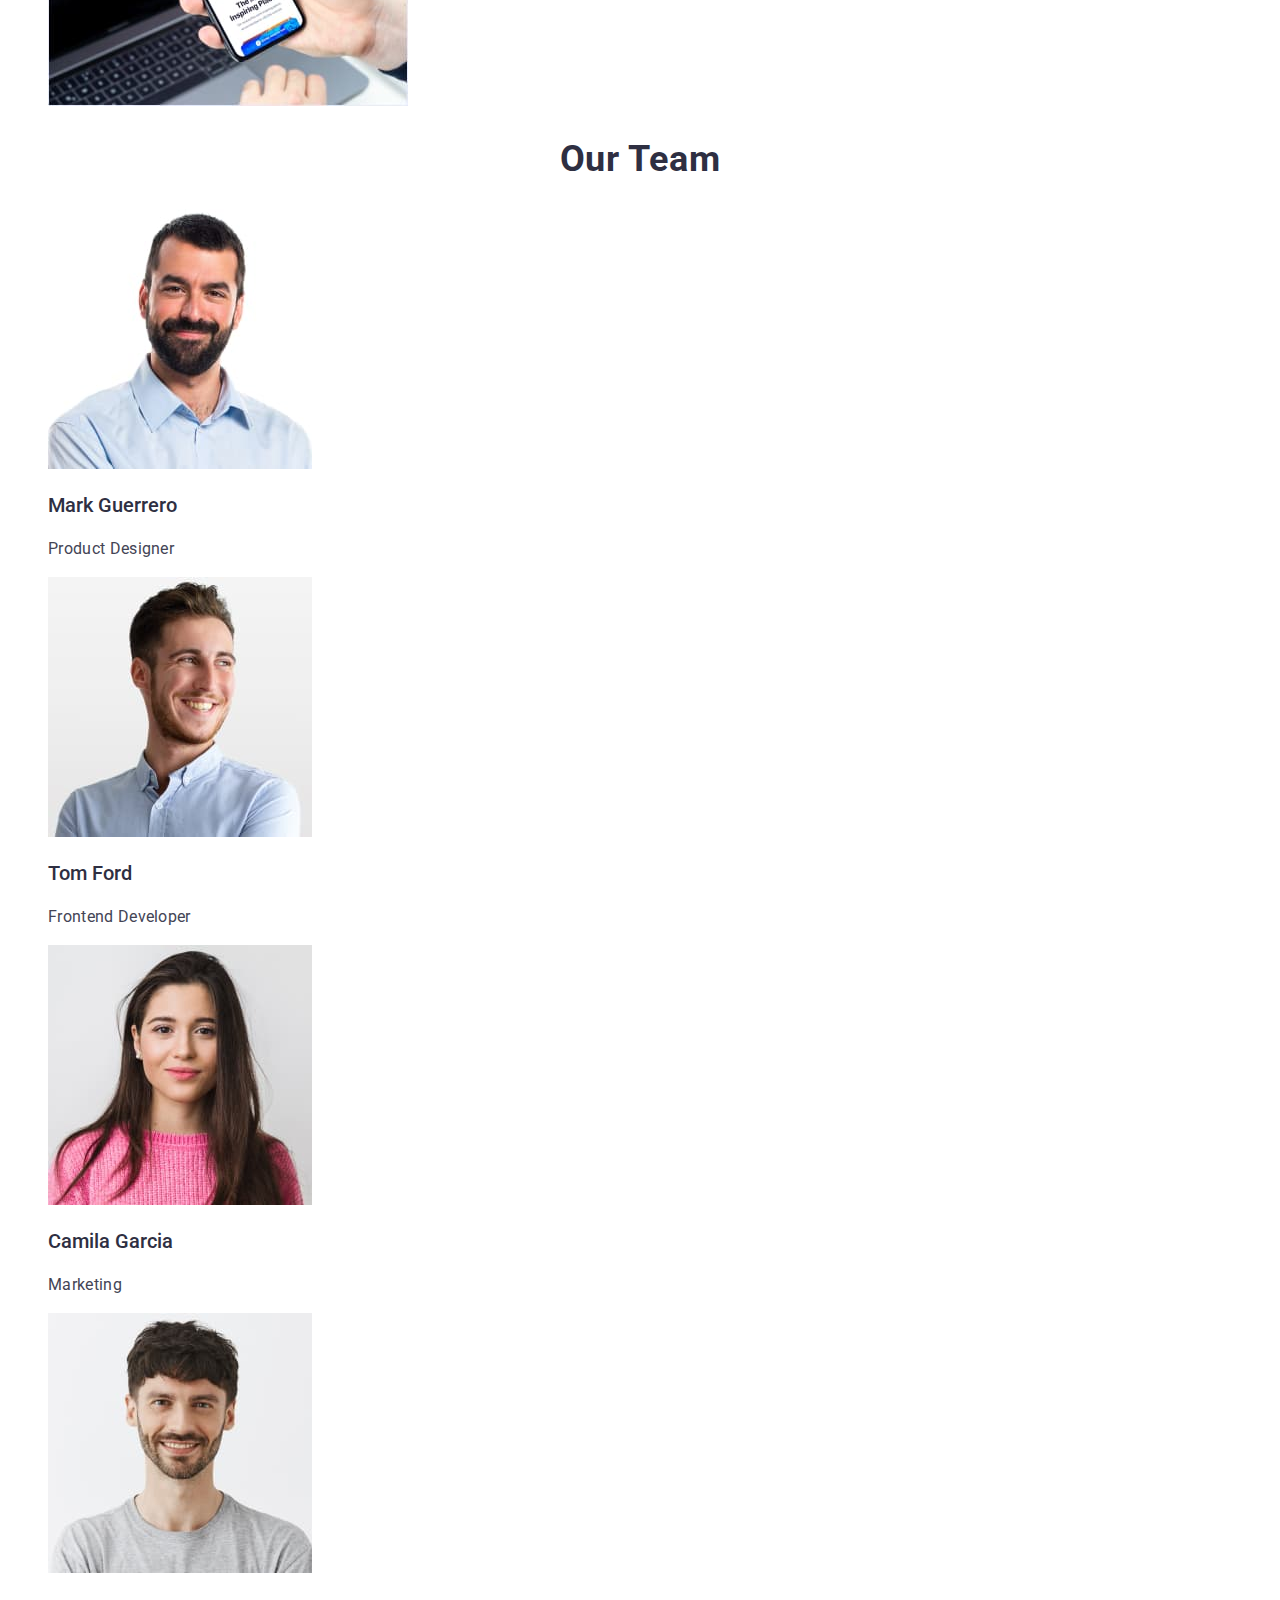
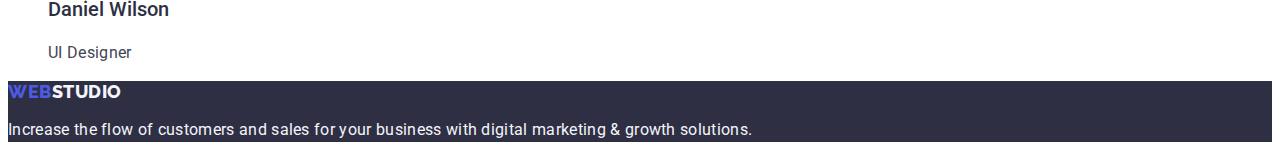
==== commit ac4a7f92: "commit" ====
--- a/index.html
+++ b/index.html
@@ -43,7 +43,7 @@
 <button class="modal-btn" type="button">Order Service</button>
     </section>
     <section class="solutions">
-      <h2 hidden></h2>
+      <h2 class="effective-solutions" hidden></h2>
       <ul class="list">
         <li>
           <h3 class="name-decisions">Strategy</h3>
@@ -102,7 +102,7 @@
     </section>
   </main>
   <footer class="page-footer">
-<a class="logo link" href="./index.html">Web<span class="logo-span">Studio</span></a>
+<a class="logo link" href="./index.html">Web<span class="logo-span-footer">Studio</span></a>
 <p class="goal">Increase the flow of customers and sales for your business with digital marketing & growth solutions.</p>
   </footer>
 </body>
--- a/css/styles.css
+++ b/css/styles.css
@@ -118,8 +118,8 @@
 font-family: 'Roboto', sans-serif;
 font-size: 36px;
 line-height: 40px;
-line-height: 1,1;
-Align: Center;
+line-height: 1,11;
+text-align: center;
 text-transform: capitalize;
 letter-spacing: 0.02em;
 color: #2e2f42;
@@ -130,8 +130,9 @@
 font-family: 'Roboto', sans-serif;
 font-size: 36px;
 line-height: 40px;
-line-height: 1.1;
-Align: Center;
+line-height: 1.11;
+text-align: center;
+text-transform: capitalize;
 letter-spacing: 0.02em;
 color: #2e2f42;
 }
@@ -152,7 +153,7 @@
 line-height: 1.5;
 Align: Center;
 letter-spacing: 0.02em;
-color: #2e2f42;
+color: #434455;
 }
 
 .page-footer {
@@ -166,6 +167,10 @@
 line-height: 1.5;
 Align: Left;
 letter-spacing: 0.02em;
+color: #F4F4FD;
+}
+.logo-span-footer{
+
+    color: #f4f4fd;
 }
 
-
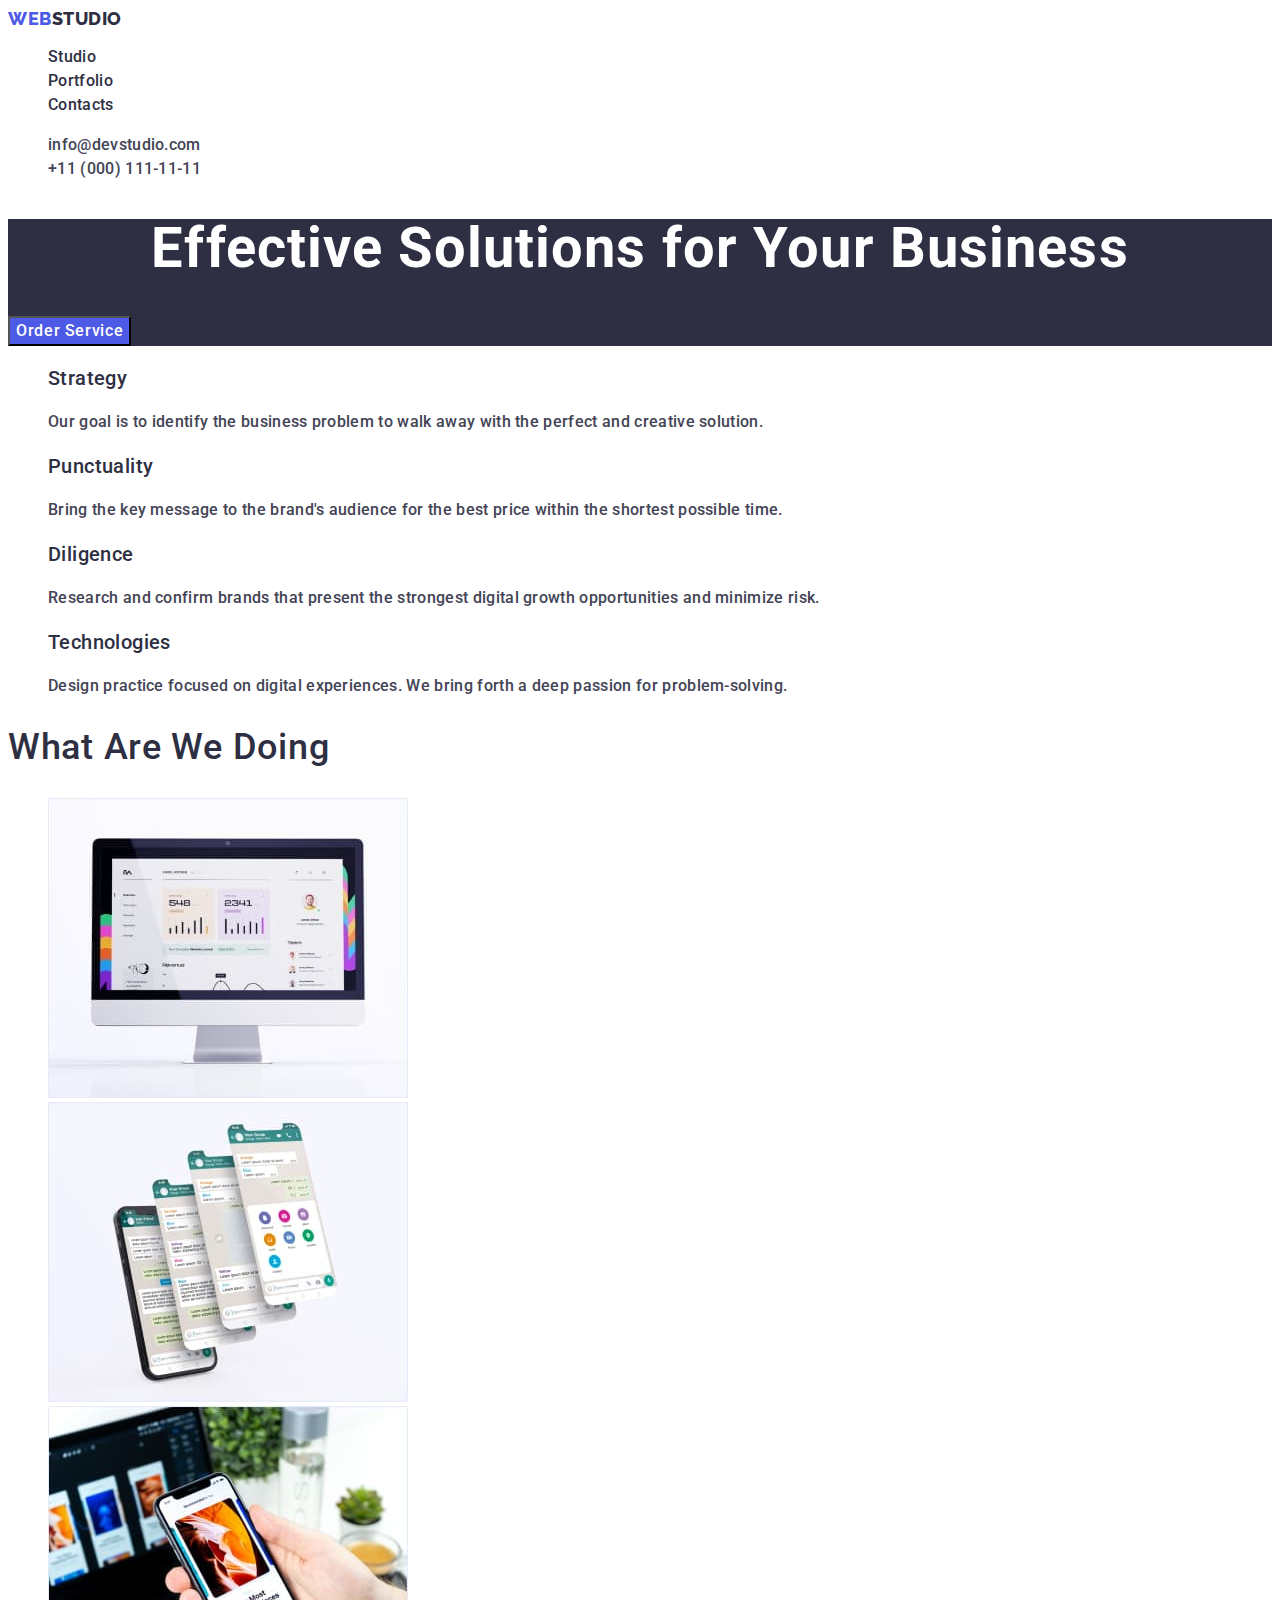
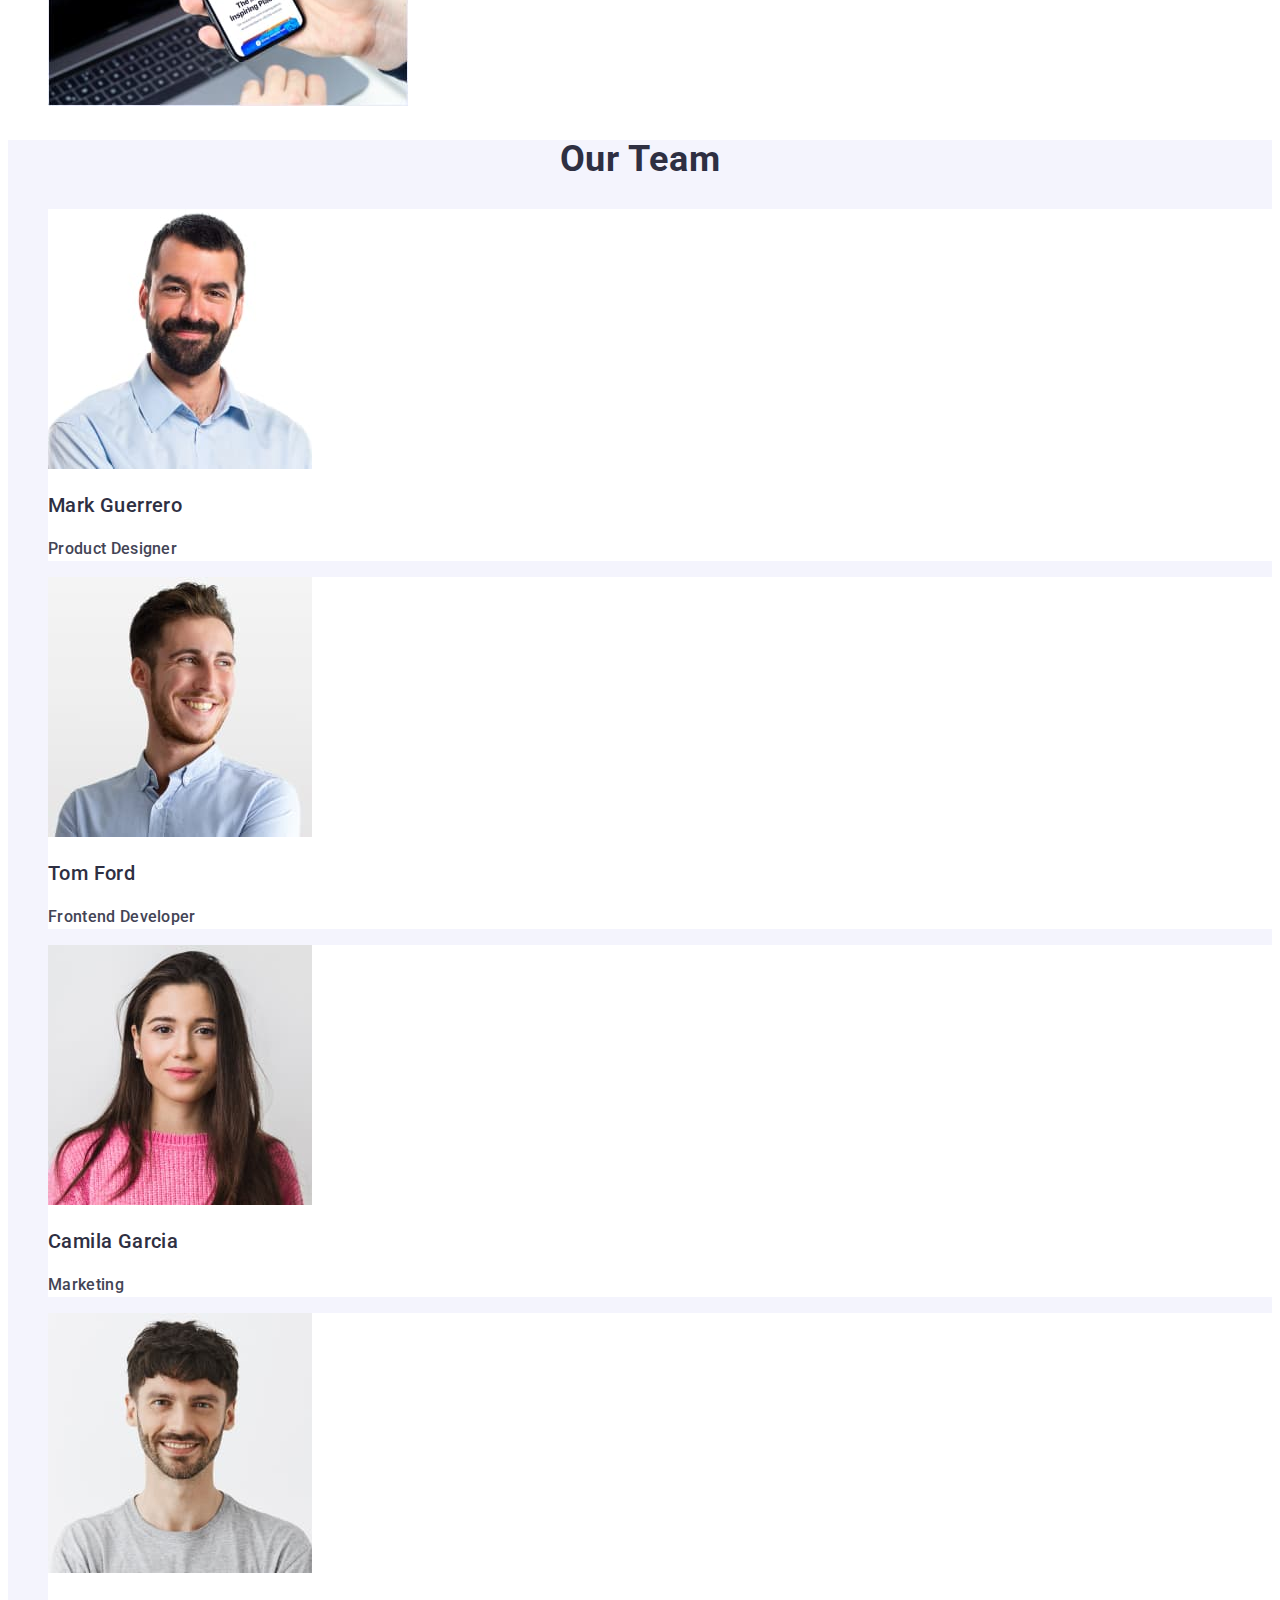
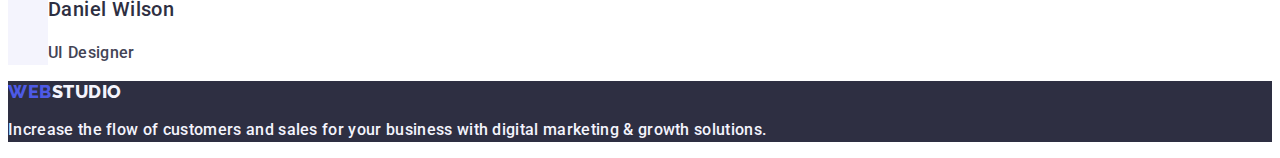
==== commit 17dcf198: "commit" ====
--- a/index.html
+++ b/index.html
@@ -83,17 +83,17 @@
           <h3 class="name">Mark Guerrero</h3>
           <p class="profession">Product Designer</p>
         </li>
-        <li>
+        <li class="team-description">
           <img src="./images/team/tom_ford.jpg" alt="photo frontend developer " width="264" height="260">
           <h3 class="name">Tom Ford</h3>
           <p class="profession">Frontend Developer</p>
           </li>
-        <li>
+        <li class="team-description">
           <img src="./images/team/camila_garcia.jpg" alt="photo marketing" width="264" height="260">
           <h3 class="name">Camila Garcia</h3>
           <p class="profession">Marketing</p>
         </li>
-        <li>
+        <li class="team-description">
           <img src="./images/team/daniel_wilson.jpg" alt="photo UI designer" width="264" height="260">
           <h3 class="name">Daniel Wilson</h3>
           <p class="profession">UI Designer</p>
--- a/css/styles.css
+++ b/css/styles.css
@@ -1,6 +1,7 @@
 body {
-font-family: "Roboto", sans-serif;
+font-family: 'Roboto', sans-serif;
 color: #434455; 
+font-weight: 500;
 }
 .list {
     list-style: none;
@@ -11,13 +12,13 @@
 
 /* ==========Components =========*/ 
 .logo {
-    font-family: 'Raleway', sans-serif;
-    font-weight: 800;
-    text-transform: uppercase;
-    font-size: 18px;
-    line-height: 1.17;
-    letter-spacing: 0.03em;
-    color: #4d5ae5;
+font-family: 'Raleway', sans-serif;
+font-weight: 800;
+text-transform: uppercase;
+font-size: 18px;
+line-height: 1.17;
+letter-spacing: 0.03em;
+color: #4d5ae5;
 }
 
 .logo-span {
@@ -31,9 +32,7 @@
 }
 
 .main-title {
-Font family: 'Roboto', sans-serif;
 font-size: 56px;
-line-height: 60px;
 line-height: 1.07;
 letter-spacing: 0.02em;
 text-align: center;
@@ -44,116 +43,98 @@
 font-family: 'Roboto', sans-serif;
 font-weight: 500;
 font-size: 16px;
-line-height: 24px;
 line-height: 1.5;
-Vertical align: Center;
 letter-spacing: 0.04em;
 cursor: pointer;
 color: #FFFFFF;
+background: #4D5AE5;
 }
 
 .modal-btn:hover,
 .modal-btn:focus {
-    background-color: #4D5AE5;
-    color: #FFFFFF;
+background-color: #404BBF;
+color: #FFFFFF;
 }
 /* ========== /Hero =========*/
 
 
 /* ========== Header =========*/
 .menu-link {
-    font-weight: 500;
-    Font family: 'Roboto', sans-serif;
-    Font size: 16px;
-    Line height: 24px;
-    line-height: 1.5;
-    letter-spacing: 0.02em;
-    color: #2e2f42;
+font-size: 16px;
+line-height: 1.5;
+letter-spacing: 0.02em;
+color: #2e2f42;
 }
 
 .menu-link:hover,
 .menu-link:focus {
-    color: #404bbf;
+color: #404bbf;
 }
 
 .page-address {
-    font-style: normal;
+font-style: normal;
 }
 
 .contact-info {
-    Font family: 'Roboto', sans-serif;
-    color: #434455;
-    Font size: 16px;
-    Line height: 24px;
-    line-height: 1.5;
-    letter-spacing: 0.02em;
+color:#434455;
+font-size: 16px;
+line-height: 1.5;
+letter-spacing: 0.02em;
 }
 
 .contact-info:hover,
 .contact-info:focus {
-    color: #404bbf;
+color: #404bbf;
 }
 /* ========== /Header =========*/
 
 .name-decisions {
-font-family: 'Roboto', sans-serif;
 font-weight: 500;
 font-size: 20px;
-line-height: 24px;
 line-height: 1.2;
-Align: Left;
 letter-spacing: 0.02em;
 color: #2e2f42;
 }
 .description-solutions {
-font-family: 'Roboto', sans-serif;
 font-size: 16px;
-line-height: 24px;
 line-height: 1.5;
-Align: Left;
 letter-spacing: 0.02em;
-color: #434455;
 }
 .work-options {
-font-family: 'Roboto', sans-serif;
+font-weight: 500;
 font-size: 36px;
-line-height: 40px;
-line-height: 1,11;
-text-align: center;
+line-height: 1.11;
 text-transform: capitalize;
 letter-spacing: 0.02em;
 color: #2e2f42;
 }
 
+.our-team {
+background-color: #F4F4FD;
+}
 
 .team {
-font-family: 'Roboto', sans-serif;
 font-size: 36px;
-line-height: 40px;
 line-height: 1.11;
-text-align: center;
 text-transform: capitalize;
 letter-spacing: 0.02em;
+text-align: center;
 color: #2e2f42;
 }
+.team-description {
+background-color: #FFFFFF;
+}
 .name {
-font-family: 'Roboto', sans-serif;
 font-weight: 500;
 font-size: 20px;
-line-height: 24px;
 line-height: 1.2;
-Align: Center
 letter-spacing: 0.02em;
 color: #2e2f42;
 }
 .profession {
-font-family: 'Roboto', sans-serif;
 font-size: 16px;
-line-height: 24px;
 line-height: 1.5;
-Align: Center;
 letter-spacing: 0.02em;
-color: #434455;
 }
 
 .page-footer {
@@ -161,11 +142,8 @@
 }
 
 .goal {
-font-family: 'Roboto', sans-serif;
 font-size: 16px; 
-line-height: 24px;
 line-height: 1.5;
-Align: Left;
 letter-spacing: 0.02em;
 color: #F4F4FD;
 }
@@ -174,3 +152,33 @@
     color: #f4f4fd;
 }
 
+/*========== Portfolio======*/
+
+.filters-button {
+font-family: "Roboto", sans-serif;
+font-weight: 500;
+font-size: 16px;
+line-height: 1.5;
+letter-spacing: 0.04em;
+color: #4d5ae5;
+background-color: #F4F4FD;
+cursor: pointer;
+}
+ .filters-button:hover, .filters-button:focus {
+color: #FFFFFF;
+background-color: #404BBF;
+}
+.gallery-name {
+font-weight: 500;
+font-size: 20px;
+line-height: 1.2;
+letter-spacing: 0.02em;
+color: #2e2f42;
+}
+.text {
+font-size: 16px;
+line-height: 1.5;
+letter-spacing: 0.02em;
+color: #434455;
+}
+/*========== Portfolio======*/